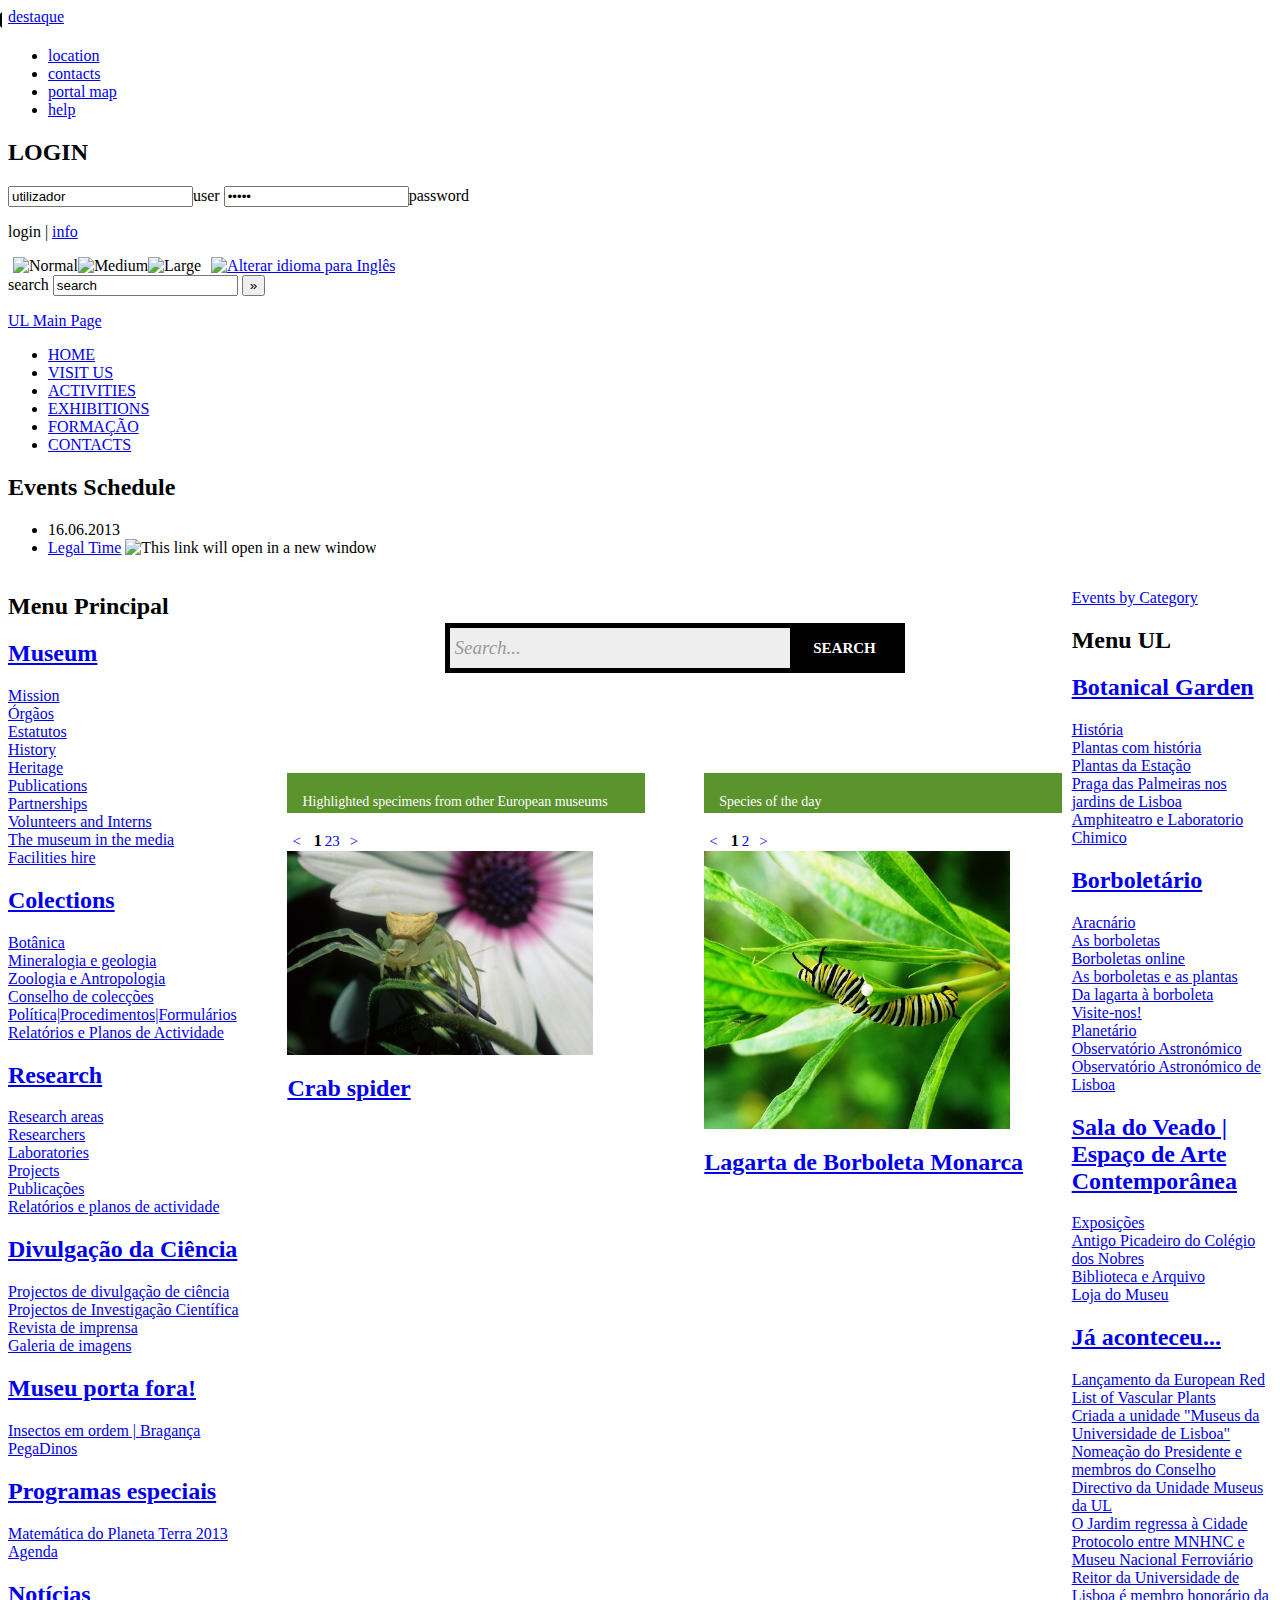
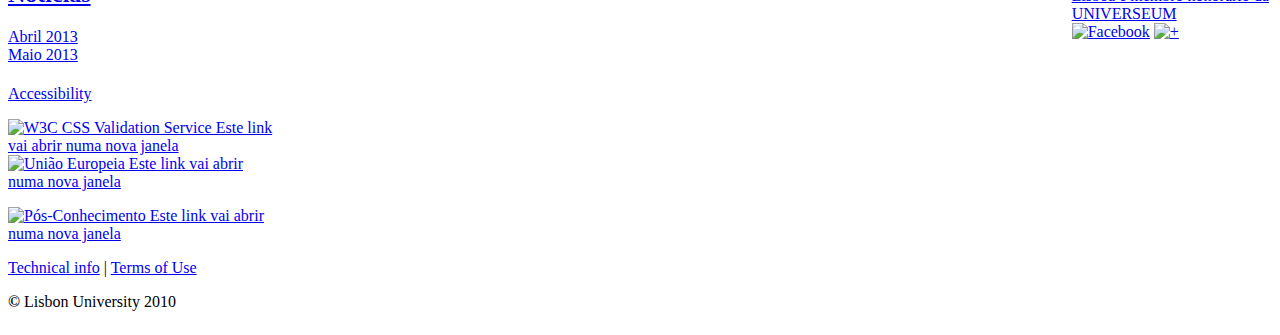
==== cultural/index.html @ 4d647489 "Google analytics + minor changes" ====
<!DOCTYPE html PUBLIC "-//W3C//DTD HTML 4.01 Transitional//EN" "http://www.w3.org/TR/html4/loose.dtd">
<html lang="pt" lang="en">
<head>
<meta http-equiv="Content-Type" content="text/html; charset=utf-8">
<title>MUHNAC</title>
<!--<base href="http://www.mnhnc.ul.pt/pls/portal/">-->

<link rel="contents" href="/pls/portal">

<link rel="stylesheet" type="text/css" media="all" href="http://www.mnhnc.ul.pt/images/netpa/ul/ul_template/museus_template/css/calendar.css">
<link rel="stylesheet" type="text/css" media="all" href="http://www.mnhnc.ul.pt/images/netpa/ul/ul_template/museus_template/css/style.css" title="A">
<link rel="alternate stylesheet" type="text/css" href="http://www.mnhnc.ul.pt/images/netpa/ul/ul_template/museus_template/css/style_medium.css" title="A+">
<link rel="alternate stylesheet" type="text/css" href="http://www.mnhnc.ul.pt/images/netpa/ul/ul_template/museus_template/css/style_large.css" title="A++">

    <!--more css(AK)-->
    <link rel="stylesheet" type="text/css" media="screen" href="style/ak-style.css" />


<script type="text/javascript" src="http://www.mnhnc.ul.pt/images/netpa/ul/campus/js/styleswitcher.js" ></script>  
<script type="text/javascript" src="http://www.mnhnc.ul.pt/images/netpa/ul/campus/js/aqtree3clickable.js"></script>
<script type="text/javascript" src="http://www.mnhnc.ul.pt/images/netpa/ul/campus/js/p7tmscripts.js"></script>
<script type="text/javascript" src="http://www.mnhnc.ul.pt/images/netpa/ul/campus/js/p7tmscriptsright.js"></script>
<script type="text/javascript" src="http://www.mnhnc.ul.pt/images/netpa/ul/campus/js/calendar.js"></script>
<script type="text/javascript" src="http://www.mnhnc.ul.pt/images/netpa/ul/js/calendar-setup.js"></script>
<script type="text/javascript" src="http://www.mnhnc.ul.pt/images/netpa/ul/js/default.js"></script>


<script type="text/javascript" src="http://ajax.googleapis.com/ajax/libs/jquery/1.5/jquery.min.js"></script>
    
    



<script type="text/javascript">
<!--
function MM_openBrWindow(theURL,winName,features) { //v2.0
  window.open(theURL,winName,features);
}
function newImage(arg) {
	if (document.images) {
		rslt = new Image();
		rslt.src = arg;
		return rslt;
	}
}
function changeImages() {
	if (document.images && (preloadFlag == true)) {
		for (var i=0; i<changeImages.arguments.length; i+=2) {
			document[changeImages.arguments[i]].src = changeImages.arguments[i+1];
		}
	}
}
var preloadFlag = false;
function preloadImages() {
	if (document.images) {
		cidade_universitaria_imagemap_01_cantina_1_over = newImage("/images/netpa/ul/img/cidade_universitaria_02.gif");
		cidade_universitaria_imagemap_01_faculdade_ciencias_over = newImage("/images/netpa/ul/img/cidade_universitaria_03.gif");
		cidade_universitaria_imagemap_01_faculdade_letras_over = newImage("/images/netpa/ul/img/cidade_universitaria_04.gif");
		cidade_universitaria_imagemap_01_reitoria_over = newImage("/images/netpa/ul/img/cidade_universitaria_05.gif");
		cidade_universitaria_imagemap_01_faculdade_psicologia_over = newImage("/images/netpa/ul/img/cidade_universitaria_06.gif");
		cidade_universitaria_imagemap_01_faculdade_direito_over = newImage("/images/netpa/ul/img/cidade_universitaria_07.gif");
		cidade_universitaria_imagemap_01_faculdade_dentaria_over = newImage("/images/netpa/ul/img/cidade_universitaria_08.gif");
		cidade_universitaria_imagemap_01_instituto_ciencias_over = newImage("/images/netpa/ul/img/cidade_universitaria_09.gif");
		cidade_universitaria_imagemap_01_cantina_2_over = newImage("/images/netpa/ul/img/cidade_universitaria_10.gif");
	       cidade_universitaria_imagemap_01_complexo_interdisciplinar_over = newImage("/images/netpa/ul/img/cidade_universitaria_11.gif");
		cidade_universitaria_imagemap_01_faculdade_farmacia_over = newImage("/images/netpa/ul/img/cidade_universitaria_12.gif");
		cidade_universitaria_imagemap_01_faculdade_medicina_over = newImage("/images/netpa/ul/img/cidade_universitaria_13.gif");
		preloadFlag = true;
	}
}
function goBack() { 
	if(history.length > 0){		
		history.back();	
	}
}
function MM_preloadImages() { //v3.0
  var d=document; if(d.images){ if(!d.MM_p) d.MM_p=new Array();
    var i,j=d.MM_p.length,a=MM_preloadImages.arguments; for(i=0; i<a.length; i++)
    if (a[i].indexOf("#")!=0){ d.MM_p[j]=new Image; d.MM_p[j++].src=a[i];}}
}

function MM_findObj(n, d) { //v4.01
  var p,i,x;  if(!d) d=document; if((p=n.indexOf("?"))>0&&parent.frames.length) {
    d=parent.frames[n.substring(p+1)].document; n=n.substring(0,p);}
  if(!(x=d[n])&&d.all) x=d.all[n]; for (i=0;!x&&i<d.forms.length;i++) x=d.forms[i][n];
  for(i=0;!x&&d.layers&&i<d.layers.length;i++) x=MM_findObj(n,d.layers[i].document);
  if(!x && d.getElementById) x=d.getElementById(n); return x;
}

function MM_nbGroup(event, grpName) { //v6.0
  var i,img,nbArr,args=MM_nbGroup.arguments;
  if (event == "init" && args.length > 2) {
    if ((img = MM_findObj(args[2])) != null && !img.MM_init) {
      img.MM_init = true; img.MM_up = args[3]; img.MM_dn = img.src;
      if ((nbArr = document[grpName]) == null) nbArr = document[grpName] = new Array();
      nbArr[nbArr.length] = img;
      for (i=4; i < args.length-1; i+=2) if ((img = MM_findObj(args[i])) != null) {
        if (!img.MM_up) img.MM_up = img.src;
        img.src = img.MM_dn = args[i+1];
        nbArr[nbArr.length] = img;
    } }
  } else if (event == "over") {
    document.MM_nbOver = nbArr = new Array();
    for (i=1; i < args.length-1; i+=3) if ((img = MM_findObj(args[i])) != null) {
      if (!img.MM_up) img.MM_up = img.src;
      img.src = (img.MM_dn && args[i+2]) ? args[i+2] : ((args[i+1])? args[i+1] : img.MM_up);
      nbArr[nbArr.length] = img;
    }
  } else if (event == "out" ) {
    for (i=0; i < document.MM_nbOver.length; i++) {
      img = document.MM_nbOver[i]; img.src = (img.MM_dn) ? img.MM_dn : img.MM_up; }
  } else if (event == "down") {
    nbArr = document[grpName];
    if (nbArr)
      for (i=0; i < nbArr.length; i++) { img=nbArr[i]; img.src = img.MM_up; img.MM_dn = 0; }
    document[grpName] = nbArr = new Array();
    for (i=2; i < args.length-1; i+=2) if ((img = MM_findObj(args[i])) != null) {
      if (!img.MM_up) img.MM_up = img.src;
      img.src = img.MM_dn = (args[i+1])? args[i+1] : img.MM_up;
      nbArr[nbArr.length] = img;
  } }
}

function MM_setTextOfLayer(objName,x,newText) { //v4.01
  if ((obj=MM_findObj(objName))!=null) with (obj)
    if (document.layers) {document.write(unescape(newText)); document.close();}
    else innerHTML = unescape(newText);
}

function MM_swapImgRestore() { //v3.0
  var i,x,a=document.MM_sr; for(i=0;a&&i<a.length&&(x=a[i])&&x.oSrc;i++) x.src=x.oSrc;
}

function MM_swapImage() { //v3.0
  var i,j=0,x,a=MM_swapImage.arguments; document.MM_sr=new Array; for(i=0;i<(a.length-2);i+=3)
   if ((x=MM_findObj(a[i]))!=null){document.MM_sr[j++]=x; if(!x.oSrc) x.oSrc=x.src; x.src=a[i+2];}
}

function goBack() {
  if(history.length > 0){
     history.back();
   }
}

function gotoURL(dest) {
  location.href = dest;
}

function gotoAnchor(anchorName) {
  var old = location.href;
  location.href = location.href+anchorName;
  location.href = old;
}
function jspw3(d,m,f){ //v1.4 
	f=f.split(',');var b=f[15],u=f[17],c=f[0],sl="_v_w_d_";var hr="http://www.mnhnc.ul.pt/images/netpa/ul/jspw3_pop.htm?"+eval('escape(m.replace(/\\//g,sl))');var ret=massage(f[10],f[11],f[12],f[13],f[14],f[1],String(f[2]),b,f[6]);if(ret!=''){hr+=","+ret[0]+","+c+","+escape(f[1])+","+f[2]+","+escape(f[3])+","+escape(f[4])+","+f[6]+","+f[7]+","+f[8]+","+f[9]+","+ret[4]+","+ret[5]+","+f[16]+","+f[19]+","+eval('d.replace(/\\//g,sl)')+","+escape(f[5]);b=(b)?"yes":"no";var features="resizable=yes,scrollbars="+b+",width="+ret[0]+",height="+ret[1]+",top="+ret[2]+",left="+ret[3];if(u&&!c){window.open(hr,gJspw3nm++,features);}else{if(gJspw3Obj && typeof gJspw3Obj=='object' && !gJspw3Obj.closed)gJspw3Obj.close();gJspw3Obj=window.open(hr,gJspw3nm++,features);}}else window.open(m);document.MM_returnValue=(f[18]==3);
}
//-->
</script>
<script type="text/javascript" language="JavaScript" src="http://www.mnhnc.ul.pt/images/netpa/ul/vwd_scripts/jspw3x.js"></script>
</head>
<body onload="preloadImages();MM_preloadImages('img/belas_artes/belas_artes_on.gif','img/escola/escola_on.gif');P7_TMopen()" >

  <a name="topopagina" id="topopagina"></a>
  <div class="invisivel"><a href="#destaque" class="invisivel">destaque</a></div>
  <div id="wrap">
    <div id="content">
      
<SCRIPT TYPE="text/javascript">
<!-- Comment out script for old browsers
function propertysheet(thingid,masterthingid,cornerid,siteid,settingssetid,settingssiteid) { popupWin = window.open("http://www.mnhnc.ul.pt/pls/portal/PORTAL.wwv_thinghtml.showpropertysheet?p_thingid="+thingid+"&p_masterthingid="+masterthingid+"&p_cornerid="+cornerid+"&p_siteid="+siteid+"&p_settingssetid="+settingssetid+"&p_settingssiteid="+settingssiteid,"Property_Sheet","statusbar=Y,resizable,scrollbars,width=450,height=450"); popupWin.focus(); } //-->
</SCRIPT>
<SCRIPT TYPE="text/javascript">
<!-- Comment out script for old browsers
function folderpropertysheet(cornerid,siteid,settingssetid,settingssiteid) { popupWin = window.open("http://www.mnhnc.ul.pt/pls/portal/PORTAL.wwpob_page.propertysheet?p_cornerid="+cornerid+"&p_siteid="+siteid+"&p_settingssetid="+settingssetid+"&p_settingssiteid="+settingssiteid,"Property_Sheet","statusbar=Y,resizable,scrollbars,width=450,height=450"); popupWin.focus(); } //-->
</SCRIPT>
<SCRIPT TYPE="text/javascript">
function show_task_help() {
   newWindow = window.open("http://www.mnhnc.ul.pt/portalHelp/ohw/?locale=en", "Help", "menubar=1,toolbar=1,scrollbars=1,resizable=1,width=700,height=500");
}
</SCRIPT>
<TABLE  BORDER="0" CELLSPACING="0" CELLPADDING="0" WIDTH="100%" background="http://www.mnhnc.ul.pt/images/pobtrans.gif" ><TR ALIGN="LEFT">
<TD vAlign="top" width="100%"><TABLE  BORDER="0" WIDTH="100%" CELLPADDING="0" CELLSPACING="0" class="RegionNoBorder">
<TR>
<TD class="RegionHeaderColor" WIDTH="100%"><TABLE  BORDER="0" CELLSPACING="0" CELLPADDING="0" WIDTH="100%" background="http://www.mnhnc.ul.pt/images/pobtrans.gif" ><TR ALIGN="LEFT">
<TD vAlign="top" width="100%"><noscript>
<p>Esta p&aacute;gina n&atilde;o funciona correctamente com javascript desligado.</p>
</noscript>
<noscript>
<p>Esta p&aacute;gina n&atilde;o funciona correctamente com javascript desligado.</p>
</noscript>
<noscript>
<p>Esta p&aacute;gina n&atilde;o funciona correctamente com javascript desligado.</p>
</noscript>
<div id="header">
  <h1><span><a href="/pls/portal/url/page/portal_univ_lisboa"></a></span></h1>
  <div id="topbar">
    <ul>
      <li><a href="url/page/MUSEUS/menu_superior/Localizacao" tabindex="1" title="location">location</a></li>
      <li><a href="url/page/MUSEUS/menu_superior/contactos" tabindex="2" title="contacts">contacts</a></li>
      <li><a href="url/page/MUSEUS/menu_superior/mapa_site" tabindex="3" title="portal map">portal map</a></li>
      <li><a href="url/page/MUSEUS/menu_superior/ajuda" tabindex="4" title="help">help</a></li>
    </ul>
  </div>
  <div id="login">
    <h2>LOGIN</h2>
<script type="text/javascript">
    function chkKey(event){
      switch(event.keyCode){
        case 13:document.formLogin.submit();
        break;
      }
    }
</script>
<noscript>
<p>Sem Javascript n&atilde;o &eacute; possivel efectuar submits por teclado.</p>
</noscript>
    <form id="form2" name="formLogin" method="post" action="http://oraportal01.ul.pt:7777/sso/auth" autocomplete="off">
      <input type="hidden" name="v" value="v1.4"/>
      <input type="hidden" name="site2pstoretoken" value="v1.2~CB60C36E~[base64]"/>
      <label for="ssousername"><input name="ssousername" type="text" id="ssousername" value="utilizador" class="text" accesskey="a" onkeydown="javascript:chkKey(event);" onFocus="userEffect(this);" onBlur="userEffect(this, 0);" />user</label>
      <label for="password"><input name="password" type="password" id="password" value="senha" class="text" onkeydown="javascript:chkKey(event);"  onFocus="passwordEffect(this);" onBlur="passwordEffect(this, 0);" />password</label>
    </form>
    <p><span onclick="javascript:document.formLogin.submit();">login</span> | <a href="url/page/portal_univ_lisboa/info" title="info">info</a></p>
  </div>
  <div id="acessibilidade">
    <table border="0" cellspacing="0" cellpadding="0">
      <tr>
        <td valign="top"><img src="http://www.mnhnc.ul.pt/images/netpa/ul/img/spacer.gif" alt="" title="" width="5" height="10" /></td>
        <td><img src="http://www.mnhnc.ul.pt/images/netpa/ul/img/font_normal_f2.gif" alt="Normal" title="Normal" name="normal" width="17" height="20" id="normal" onclick="MM_nbGroup('down','group1','normal','/images/netpa/ul/img/font_normal_f2.gif',1);javascript:fontsizesmall();" onfocus="MM_nbGroup('over','normal','/images/netpa/ul/img/font_normal_f2.gif','',1)" onblur="MM_nbGroup('out')" onload="MM_nbGroup('init','group1','normal','/images/netpa/ul/img/font_normal.gif',1)" /></td>
        <td><img src="http://www.mnhnc.ul.pt/images/netpa/ul/img/font_medium.gif" alt="Medium" title="Medium" name="medio" width="19" height="20" id="medio" onclick="MM_nbGroup('down','group1','medio','/images/netpa/ul/img/font_medium_f2.gif',1);javascript:fontsizemedium();" onfocus="MM_nbGroup('over','medio','/images/netpa/ul/img/font_medium_f2.gif','',1)" onblur="MM_nbGroup('out')" onload="" /></td>
        <td><img src="http://www.mnhnc.ul.pt/images/netpa/ul/img/font_large.gif" alt="Large" title="Large" name="grande" width="17" height="20" id="grande" onclick="MM_nbGroup('down','group1','grande','/images/netpa/ul/img/font_large_f2.gif',1);javascript:fontsizelarge();" onfocus="MM_nbGroup('over','grande','/images/netpa/ul/img/font_large_f2.gif','',1)" onblur="MM_nbGroup('out')" onload="" /></td>
        <td valign="top"><img src="http://www.mnhnc.ul.pt/images/netpa/ul/img/spacer.gif" alt="" title="" width="10" height="10" /></td>
        <td valign="top">
         <a href="http://oraportal01.ul.pt:7777/pls/orasso/orasso.wwctx_app_language.set_language?p_http_language=pt-pt&p_nls_language=pt&p_nls_territory=PORTUGAL&p_requested_url=http%3A%2F%2Fwww.mnhnc.ul.pt%2Fpls%2Fportal%2FPORTAL.wwctx_app_language.set_language%3Fp_http_language%3Dpt-pt%26p_nls_language%3Dpt%26p_nls_territory%3DPORTUGAL%26p_requested_url%3Dhttp%253A%252F%252Fwww.mnhnc.ul.pt%252Fportal%252Fpage%253F_pageid%253D418%252C1%2526_dad%253Dportal%2526_schema%253DPORTAL" onblur="MM_swapImgRestore()" onfocus="MM_swapImage('lingua','','/images/netpa/ul/img/portugues_f2.gif',1)" title="Alterar idioma para Inglês" tabindex="9"><img src="http://www.mnhnc.ul.pt/images/netpa/ul/img/portugues.gif" alt="Alterar idioma para Inglês" title="Alterar idioma para Inglês" name="lingua" width="69" height="20" border="0" id="lingua"/></a>
</td>
        <td valign="top"><img src="http://www.mnhnc.ul.pt/images/netpa/ul/img/spacer.gif" alt="" title="" width="10" height="10" /></td>
      </tr>
    </table>
  </div>
</div>
<div id="rows">
  <div id="pesquisa">
<script type="text/javascript">
             function fetch() {
                var purl;
                purl = location.href;
                document.mysearchform.ll.value = purl;
                document.mysearchform.submit();
            }
</script>
<noscript>
<p>Sem Javascript n&atilde;o &eacute; possivel efectuar pesquisas correctamente.</p>
</noscript>
    <form id="form1" name="mysearchform" method="post" action="/portal/page?_pageid=418,1464885&_dad=portal&_schema=PORTAL" onSubmit="fetch();">
      <label for="search">search
        <input type="text" name="ms" id="search" value="search"  onFocus="pesquisaEffect(this);" onBlur="pesquisaEffect(this, 0);"
               class="inputbox" accesskey="p" maxlength="30"/>
      </label>
      <input type="hidden" name="pg" value=""/>
      <input type="hidden" name="search_type" value="Simple"/>
      <input type="hidden" name="ll" value=""/>
      <input type="hidden" name="p_action" value="SUBMIT"/>
      <input type="hidden" name="_dad" value="portal"/>
      <input type="hidden" name="_schema" value="PORTAL"/>
      <input name="teste" type="submit" onclick="javascript:fetch();" alt="Initiate Search" title="Initiate Search" border="0" style="color:black; a:hover:white; text-decoration: none;" value="»"/>
    </form>
    <div id="voltarhomepage">
           <p> <a href="url/page/PORTAL_UNIV_LISBOA" tabindex="12" title="UL Main Page">  UL Main Page</a></p>
       </div>
  </div>
 <div id="middlebar">
    <ul>
      <li id="inicio"><a href="/pls/portal/url/page/MUSEUS" tabindex="12" title="Home">HOME</a></li>
      <li id="universidade"><a href="url/page/MUSEUS/Menu_Central/faculdade" tabindex="13" title="Visit us">VISIT US</a></li>
      <li id="estudantes"><a href="url/page/MUSEUS/Menu_Central/estudantes" tabindex="14" title="Activities">ACTIVITIES</a></li>
      <li id="cursos"><a href="url/page/MUSEUS/Menu_Central/cursos" tabindex="15" title="Exhibitions">EXHIBITIONS</a></li>
      <li id="secvirtual"><a href="url/page/MUSEUS/Menu_Central/investigacao" tabindex="16" title="Formação">FORMAÇÃO</a></li>
      <li id="intranet"><a href="url/page/MUSEUS/Menu_Central/intranet" tabindex="17" title="Contacts">CONTACTS</a></li>
    </ul>
  </div>
  <div id="calendar">
    <h2>Events Schedule</h2>
    <ul>
      <li class="data">16.06.2013</li>
      <li><a class="hora" target="blank" href="http://www.oal.ul.pt/hora.php" tabindex="17">Legal Time</a> <img src="http://www.mnhnc.ul.pt/images/netpa/ul/img/linkexterno.gif" title="This link will open in a new window" class="borderzero"/></li>
    </ul>
  </div>
</div>
</TD></TR>
</TABLE></TD></TR>
</TABLE>
</TD></TR>
</TABLE><TABLE  BORDER="0" CELLSPACING="0" CELLPADDING="0" WIDTH="100%" >
<TR>
<TD VALIGN="top"  width="180">
<TABLE  BORDER="0" CELLSPACING="0" CELLPADDING="0" WIDTH="100%" background="http://www.mnhnc.ul.pt/images/pobtrans.gif"  HEIGHT="5"><TR ALIGN="LEFT">
<TD vAlign="top" width="100%"><TABLE  BORDER="0" WIDTH="100%" CELLPADDING="0" CELLSPACING="0" class="RegionNoBorder">
<TR>
<TD class="RegionHeaderColor" WIDTH="100%"><TABLE  BORDER="0" CELLSPACING="0" CELLPADDING="0" WIDTH="100%" background="http://www.mnhnc.ul.pt/images/pobtrans.gif" ><TR ALIGN="LEFT">
<TD vAlign="top" width="100%"><div id="left">
  <h2 class="hide">Menu Principal</h2>
  <div id="p7TMnav">
<div><!--div class="ord"--><a href="url/page/MUSEUS/MENU_ESQUERDO/MNHN" tabindex="18" id="MENU_1391269"><h2 class="menuheader">Museum</h2></a><!--/div-->
<div><!--div class="ord"--><a href="url/page/MUSEUS/MENU_ESQUERDO/MNHN/AA_MISSAO" tabindex="19">Mission</a><!--/div--></div>
<div><!--div class="ord"--><a href="url/page/MUSEUS/MENU_ESQUERDO/MNHN/ORGAOS" tabindex="20">Órgãos</a><!--/div--></div>
<div><!--div class="ord"--><a href="url/page/MUSEUS/MENU_ESQUERDO/MNHN/ESTATUTOS" tabindex="21">Estatutos</a><!--/div--></div>
<div><!--div class="ord"--><a href="url/page/MUSEUS/MENU_ESQUERDO/MNHN/HISTORIA" tabindex="22">History</a><!--/div--></div>
<div><!--div class="ord"--><a href="url/page/MUSEUS/MENU_ESQUERDO/MNHN/PATRIMONIO" tabindex="23">Heritage</a><!--/div--></div>
<div><!--div class="ord"--><a href="url/page/MUSEUS/MENU_ESQUERDO/MNHN/PUBLICACOES" tabindex="24">Publications</a><!--/div--></div>
<div><!--div class="ord"--><a href="url/page/MUSEUS/MENU_ESQUERDO/MNHN/PARCERIAS" tabindex="25">Partnerships</a><!--/div--></div>
<div><!--div class="ord"--><a href="url/page/MUSEUS/MENU_ESQUERDO/MNHN/VOLUNTÁRIOS E ESTAGIÁRIOS" tabindex="26">Volunteers and Interns</a><!--/div--></div>
<div><!--div class="ord"--><a href="url/page/MUSEUS/MENU_ESQUERDO/MNHN/MUSEU_MEDIA" tabindex="27">The museum in the media</a><!--/div--></div>
<div><!--div class="ord"--><a href="url/page/MUSEUS/MENU_ESQUERDO/MNHN/CEDÊNCIA DE ESPAÇOS" tabindex="28">Facilities hire</a><!--/div--></div>
</div>
<div><!--div class="ord"--><a href="url/page/MUSEUS/MENU_ESQUERDO/B_TESTE1" tabindex="29" id="MENU_1391272"><h2 class="menuheader">Colections</h2></a><!--/div-->
<div><!--div class="ord"--><a href="url/page/MUSEUS/MENU_ESQUERDO/B_TESTE1/COL_BOTANICA" tabindex="30">Botânica</a><!--/div--></div>
<div><!--div class="ord"--><a href="url/page/MUSEUS/MENU_ESQUERDO/B_TESTE1/COL_GEOLOGIA" tabindex="31">Mineralogia e geologia</a><!--/div--></div>
<div><!--div class="ord"--><a href="url/page/MUSEUS/MENU_ESQUERDO/B_TESTE1/COL_ZOOLOGIA" tabindex="32">Zoologia e Antropologia</a><!--/div--></div>
<div><!--div class="ord"--><a href="url/page/MUSEUS/MENU_ESQUERDO/B_TESTE1/C_COL" tabindex="33">Conselho de colecções</a><!--/div--></div>
<div><!--div class="ord"--><a href="url/page/MUSEUS/MENU_ESQUERDO/B_TESTE1/POLITICA" tabindex="34">Política|Procedimentos|Formulários</a><!--/div--></div>
<div><!--div class="ord"--><a href="url/page/MUSEUS/MENU_ESQUERDO/B_TESTE1/RELATORIOS_COL" tabindex="35">Relatórios e Planos de Actividade</a><!--/div--></div>
</div>
<div><!--div class="ord"--><a href="url/page/MUSEUS/MENU_ESQUERDO/C_INVESTIGACAO" tabindex="36" id="MENU_1391629"><h2 class="menuheader">Research</h2></a><!--/div-->
<div><!--div class="ord"--><a href="url/page/MUSEUS/MENU_ESQUERDO/C_INVESTIGACAO/AREAS_DE_INVESTIAGACAO" tabindex="37">Research areas</a><!--/div--></div>
<div><!--div class="ord"--><a href="url/page/MUSEUS/MENU_ESQUERDO/C_INVESTIGACAO/INVETIGADORES" tabindex="38">Researchers</a><!--/div--></div>
<div><!--div class="ord"--><a href="url/page/MUSEUS/MENU_ESQUERDO/C_INVESTIGACAO/LABORATORIOS" tabindex="39">Laboratories</a><!--/div--></div>
<div><!--div class="ord"--><a href="url/page/MUSEUS/MENU_ESQUERDO/C_INVESTIGACAO/PROJECTOS" tabindex="40">Projects</a><!--/div--></div>
<div><!--div class="ord"--><a href="url/page/MUSEUS/MENU_ESQUERDO/C_INVESTIGACAO/PUBLICACOES" tabindex="41">Publicações</a><!--/div--></div>
<div><!--div class="ord"--><a href="url/page/MUSEUS/MENU_ESQUERDO/C_INVESTIGACAO/RELATORIOS" tabindex="42">Relatórios e planos de actividade</a><!--/div--></div>
</div>
<div><!--div class="ord"--><a href="url/page/MUSEUS/MENU_ESQUERDO/PROMOCAO" tabindex="43" id="MENU_1391929"><h2 class="menuheader">Divulgação da Ciência</h2></a><!--/div-->
<div><!--div class="ord"--><a href="url/page/MUSEUS/MENU_ESQUERDO/PROMOCAO/PROJECTOSDEDIVULGACAO" tabindex="44">Projectos de divulgação de ciência</a><!--/div--></div>
<div><!--div class="ord"--><a href="url/page/MUSEUS/MENU_ESQUERDO/PROMOCAO/PROJECTOSDEINVESTIGACAO" tabindex="45">Projectos de Investigação Científica</a><!--/div--></div>
</div>
<div><!--div class="ord"--><a href="url/page/MUSEUS/MENU_ESQUERDO/REVISTA DE IMPRENSA" tabindex="46"<h2 class="menuheader">Revista de imprensa</h2></a><!--/div-->
</div>
<div><!--div class="ord"--><a href="url/page/MUSEUS/MENU_ESQUERDO/GALERIA DE IMAGENS" tabindex="47"<h2 class="menuheader">Galeria de imagens</h2></a><!--/div-->
</div>
<div><!--div class="ord"--><a href="url/page/MUSEUS/MENU_ESQUERDO/MUSEU PORTA FORA!" tabindex="48" id="MENU_1718318"><h2 class="menuheader">Museu porta fora!</h2></a><!--/div-->
<div><!--div class="ord"--><a href="url/page/MUSEUS/MENU_ESQUERDO/MUSEU PORTA FORA!/INSECTOS EM ORDEM" tabindex="49">Insectos em ordem | Bragança</a><!--/div--></div>
<div><!--div class="ord"--><a href="url/page/MUSEUS/MENU_ESQUERDO/MUSEU PORTA FORA!/PEGADINOS" tabindex="50">PegaDinos</a><!--/div--></div>
</div>
<div><!--div class="ord"--><a href="url/page/MUSEUS/MENU_ESQUERDO/PROGRAMAS ESPECIAIS" tabindex="51" id="MENU_1744912"><h2 class="menuheader">Programas especiais</h2></a><!--/div-->
<div><!--div class="ord"--><a href="url/page/MUSEUS/MENU_ESQUERDO/PROGRAMAS ESPECIAIS/MATEMÁTICA 2013" tabindex="52">Matemática do Planeta Terra 2013</a><!--/div--></div>
</div>
<div><!--div class="ord"--><a href="url/page/MUSEUS/MENU_ESQUERDO/AGENDA" tabindex="53"<h2 class="menuheader">Agenda</h2></a><!--/div-->
</div>
<div><!--div class="ord"--><a href="url/page/MUSEUS/MENU_ESQUERDO/NOTÍCIAS" tabindex="54" id="MENU_1744916"><h2 class="menuheader">Notícias</h2></a><!--/div-->
<div><!--div class="ord"--><a href="url/page/MUSEUS/MENU_ESQUERDO/NOTÍCIAS/ABRIL 2013" tabindex="55">Abril 2013</a><!--/div--></div>
<div><!--div class="ord"--><a href="url/page/MUSEUS/MENU_ESQUERDO/NOTÍCIAS/MAIO 2013" tabindex="56">Maio 2013</a><!--/div--></div>
</div>
<span style="background-color:#FFFFFF;display: block; line-height: 5px;">&nbsp;</span>
  </div>
  <div id="box">
    <p id="linkacessibilidade"> <a href="url/page/MUSEUS/acessibilidade" tabindex="75" title="Accessability web access symbol">Accessibility</a></p>
    <p id="linksimbolos1">
         <a href="url/page/portal_univ_lisboa/W3C_CSS" tabindex="78">
            <img style="border: none;" id="img_w3c" src="http://www.mnhnc.ul.pt/images/netpa/ul/img/w3ccss.gif"   title="W3C CSS Validation Service Este link vai abrir numa nova janela"/></a>
        <a href="url/page/portal_univ_lisboa/UNIAO_EUROPEIA">
        	<img style="border: none;" id="img_eu" src="http://www.mnhnc.ul.pt/images/netpa/ul/img/uniao_europeia.gif"   title="União Europeia Este link vai abrir numa nova janela"/></a> 
        </p>
<p id="linksimbolos2"><a href="url/page/portal_univ_lisboa/POS_CONHECIMENTO">
       
        	<img style="border: none;" src="http://www.mnhnc.ul.pt/images/netpa/ul/img/pos_conhecimento.gif"   title="Pós-Conhecimento Este link vai abrir numa nova janela"/></a>  
        </p>
    <p id="areatecnica"><a href="url/page/MUSEUS/ficha_tecnica" tabindex="79" title="Technical info">Technical info</a> | <a href="url/page/MUSEUS/termos_uso" tabindex="79" title="Terms of Use">Terms of Use</a></p>
    <p id="areacopyright"><strong>©</strong> Lisbon University 2010</p>
  </div>
</div>
</TD></TR>
</TABLE></TD></TR>
</TABLE>
</TD></TR>
</TABLE></TD>
    
    
    
<TD VALIGN="top"  width="674">
    
    <!--AK_CONTENT-->
    <!-------------------------------------------------------- start search-->
    <section id="search">
        <div >
            <div>
                <form class="form-wrapper cf" action="listing.html" method="get">
                    <div>
                        <input type="text" name="query" id="query" class="withplaceholder" placeholder="Search..." required>
                            <button type="submit">Search</button>
                            </div>
                    <!--<input type="submit" value="submit" />-->
                </form>
                
            </div>
        </div>
    </section>
    <!-------------------------------------------------------- end start search-->
    
    <!--left_sliders-->
    <div class="highlighted_paths ">
        <h3>Highlighted specimens from other European museums</h3>
        <div class="is_slider">
            
            <!-- page 1 -->
            <div class="slider_page">
                <a  href="http://nhmc.collections.natural-europe.eu/content/b85b71f4-8550-44cf-9c8c-051f8fc6b0f6" target="_blank">
                    <img src="images/crab_spider.jpeg" alt="thumb" width="90%"/>
                </a>
                <h2>
                    <a href="http://nhmc.collections.natural-europe.eu/content/b85b71f4-8550-44cf-9c8c-051f8fc6b0f6" target="_blank" >Crab spider</a>
                </h2>
                <p>source: Museum of Crete</p>
            </div>
            <!-- page 2 -->
            <div class="slider_page">
                <a href="http://tnhm.collections.natural-europe.eu/content/4354a070-d4b4-4b73-af4a-20831df5c5dd" target="_blank">
                    <img src="images/crucian_carp.jpeg" alt="thumb" width="90%"  />
                </a>
                <h2>
                    <a href="http://tnhm.collections.natural-europe.eu/content/4354a070-d4b4-4b73-af4a-20831df5c5dd" target="_blank">Crucian Carp</a>
                </h2>
                <p>source: Estonian Museum</p>
            </div>
            
            <!--page 3-->
            <div class="slider_page">
                <a href="http://jme.collections.natural-europe.eu/content/297df056-0b43-414f-a604-4a166fc3b51b" target="_blank">
                    <img src="images/Archaeopteryx.jpeg" alt="thumb" width="90%"  />
                </a>
                <h2>
                    <a href="http://jme.collections.natural-europe.eu/content/297df056-0b43-414f-a604-4a166fc3b51b" target="_blank">Urvogel Archaeopteryx lithographica</a>
                </h2>
                <p></p>
            </div>
        </div>
    </div>
    
    <!--right_sliders-->
    <div class="teacher_paths">
        <h3>Species of the day</h3>
        <div class=" is_slider">
            
            <!-- page 1 -->
            <div class="slider_page">
                <a class="hasshadow" href="http://www.arca.museus.ul.pt/ArcaSite/obj/borb/MNHNL-0001173-MB-IMG-web.JPG" target="_blank">
                    <img src="images/lagarta.JPG" alt="thumb" width="90%"/>
                </a>
                <h2>
                    <a href="http://www.arca.museus.ul.pt/ArcaSite/obj/borb/MNHNL-0001173-MB-IMG-web.JPG">Lagarta de Borboleta Monarca </a>
                </h2>
                <p>Monarch butterflies have four or five generations and the last one is migratory. This generation is unable to survive the harsh winters of North America. Each autumn after stored the energy reserves required, begins a long journey of over 4000km, from Canada to the mountain ranges of Mexico. When spring arrives, the Monarchs head north and mate.  </p>
            </div>
            <!-- page 2 -->
            <div class="slider_page">
                <a class="hasshadow" href="www.arca.museus.ul.pt/ArcaSite/obj/jb/MNHNL-0000038-JB-IMG-web.JPG" target="_blank">
                    <img src="images/Cedrus.JPG" alt="thumb" width="90%"/>
                </a>
                <h2>
                    <a href="www.arca.museus.ul.pt/ArcaSite/obj/jb/MNHNL-0000038-JB-IMG-web.JPG">Cedrus deodara (Roxb. ex D. Don) G. Don from the Botanic Garden of the National Natural History, Lisbon – Portugal</a>
                </h2>
                <p>Himalayan cedar is a conifer native to the western Himalayas. These trees are resistant to temperature changes and their trunks can reach 3m in diameter.
                </p>
            </div>
            
        </div>
    </div>


    
    
    <!--End AK_CONTENT-->
    
</TD>
    
    
    
    
<TD VALIGN="top"  width="170">
<TABLE  BORDER="0" CELLSPACING="0" CELLPADDING="0" WIDTH="100%" background="http://www.mnhnc.ul.pt/images/pobtrans.gif" ><TR ALIGN="LEFT">
<TD vAlign="top" width="100%"><TABLE  BORDER="0" WIDTH="100%" CELLPADDING="0" CELLSPACING="0" class="RegionNoBorder">
<TR>
<TD class="RegionHeaderColor" WIDTH="100%"><TABLE  BORDER="0" CELLSPACING="0" CELLPADDING="0" WIDTH="100%" background="http://www.mnhnc.ul.pt/images/pobtrans.gif" ><TR ALIGN="LEFT">
<TD vAlign="top" width="100%"><script type="text/javascript" src="http://www.mnhnc.ul.pt/images/netpa/ul/js/calendar-en.js"></script>
<noscript>
<p>Sem Javascript n&atilde;o &eacute; possivel visualizar o calend&aacute;rio de eventos.</p>
</noscript>
<div id="right">
  <div id="calendar-container">
    <script type="text/javascript">
      function dateChanged(calendar) {
        // Beware that this function is called even if the end-user only
        // changed the month/year.  In order to determine if a date was
        // clicked you can use the dateClicked property of the calendar:
        if (calendar.dateClicked) {
          // OK, a date was clicked, redirect to /yyyy/mm/dd/index.php
          var y = calendar.date.getFullYear();
          var m = calendar.date.getMonth()+1;   // integer, 0..11
          var d = calendar.date.getDate();      // integer, 1..31
          // redirect...
          window.location = "/pls/portal/url/page/MUSEUS/eventos/eventos_dia?dia=" + y + "-" + m + "-" + d;
        }
      };
      Calendar.setup(
      {
        flat         : "calendar-container", // ID of the parent element
        flatCallback : dateChanged           // our callback function
      }
      );
    </script>
<noscript>
<p>Sem Javascript n&atilde;o &eacute; possivel visualizar o calend&aacute;rio de eventos.</p>
</noscript>
    <p id="url_categoria"><a href="url/page/MUSEUS/eventos/eventos_categoria">Events by Category</a></p>
  </div>
  <h2 class="hide">Menu UL</h2>
  <div id="p7TMnavright">
<div><!--div class="ord"--><a href="url/page/MUSEUS/MENU_DIREITO/JARDIMBOTANICO" tabindex="80" id="MENU_1391161"><h2 class="menuheaderight">Botanical Garden</h2></a><!--/div-->
<div><!--div class="ord"--><a href="url/page/MUSEUS/MENU_DIREITO/JARDIMBOTANICO/HISTORIA_JB" tabindex="81">História</a><!--/div--></div>
<div><!--div class="ord"--><a href="url/page/MUSEUS/MENU_DIREITO/JARDIMBOTANICO/PLANTAS" tabindex="82">Plantas com história</a><!--/div--></div>
<div><!--div class="ord"--><a href="url/page/MUSEUS/MENU_DIREITO/JARDIMBOTANICO/PLANTAS DA ESTAÇÃO" tabindex="83">Plantas da Estação</a><!--/div--></div>
<div><!--div class="ord"--><a href="url/page/MUSEUS/MENU_DIREITO/JARDIMBOTANICO/PRAGA_PALMEIRAS" tabindex="84">Praga das Palmeiras nos jardins de Lisboa</a><!--/div--></div>
</div>
<div><!--div class="ord"--><a href="url/page/MUSEUS/MENU_DIREITO/LABORATORIO_CHIMICO" tabindex="85"<h2 class="menuheaderight">Amphiteatro e Laboratorio Chimico</h2></a><!--/div-->
</div>
<div><!--div class="ord"--><a href="url/page/MUSEUS/MENU_DIREITO/BORBOLETARIO" tabindex="86" id="MENU_1391103"><h2 class="menuheaderight">Borboletário</h2></a><!--/div-->
<div><!--div class="ord"--><a href="url/page/MUSEUS/MENU_DIREITO/BORBOLETARIO/ARACNARIO" tabindex="87">Aracnário</a><!--/div--></div>
<div><!--div class="ord"--><a href="url/page/MUSEUS/MENU_DIREITO/BORBOLETARIO/BORBOLETAS" tabindex="88">As borboletas</a><!--/div--></div>
<div><!--div class="ord"--><a href="url/page/MUSEUS/MENU_DIREITO/BORBOLETARIO/BORBOLETAS_ONLINE" tabindex="89">Borboletas online</a><!--/div--></div>
<div><!--div class="ord"--><a href="url/page/MUSEUS/MENU_DIREITO/BORBOLETARIO/BORBOLETAS_PLANTAS" tabindex="90">As borboletas e as plantas</a><!--/div--></div>
<div><!--div class="ord"--><a href="url/page/MUSEUS/MENU_DIREITO/BORBOLETARIO/DA_LAGARTA_BORBOLETA" tabindex="91">Da lagarta à borboleta</a><!--/div--></div>
<div><!--div class="ord"--><a href="url/page/MUSEUS/MENU_DIREITO/BORBOLETARIO/VISITAS_BORBOLETAS" tabindex="92">Visite-nos!</a><!--/div--></div>
</div>
<div><!--div class="ord"--><a href="url/page/MUSEUS/MENU_DIREITO/PLANETARIO" tabindex="93"<h2 class="menuheaderight">Planetário</h2></a><!--/div-->
</div>
<div><!--div class="ord"--><a href="url/page/MUSEUS/MENU_DIREITO/OBSERVATORIO" tabindex="94"<h2 class="menuheaderight">Observatório Astronómico</h2></a><!--/div-->
</div>
<div><!--div class="ord"--><a href="url/page/MUSEUS/MENU_DIREITO/OAL" tabindex="95"<h2 class="menuheaderight">Observatório Astronómico de Lisboa</h2></a><!--/div-->
</div>
<div><!--div class="ord"--><a href="url/page/MUSEUS/MENU_DIREITO/SALA_DO_VEADO" tabindex="96" id="MENU_1391260"><h2 class="menuheaderight">Sala do Veado | Espaço de Arte Contemporânea</h2></a><!--/div-->
<div><!--div class="ord"--><a href="url/page/MUSEUS/MENU_DIREITO/SALA_DO_VEADO/EXPOSICOES" tabindex="97">Exposições</a><!--/div--></div>
</div>
<div><!--div class="ord"--><a href="url/page/MUSEUS/MENU_DIREITO/PICADEIRO" tabindex="98"<h2 class="menuheaderight">Antigo Picadeiro do Colégio dos Nobres</h2></a><!--/div-->
</div>
<div><!--div class="ord"--><a href="url/page/MUSEUS/MENU_DIREITO/BIBLIOTECAARQUIVO" tabindex="99"<h2 class="menuheaderight">Biblioteca e Arquivo</h2></a><!--/div-->
</div>
<div><!--div class="ord"--><a href="url/page/MUSEUS/MENU_DIREITO/LOJA_MUSEU" tabindex="100"<h2 class="menuheaderight">Loja do Museu</h2></a><!--/div-->
</div>
<div><!--div class="ord"--><a href="url/page/MUSEUS/MENU_DIREITO/JAACONTECEU" tabindex="101" id="MENU_1486128"><h2 class="menuheaderight">Já aconteceu...</h2></a><!--/div-->
<div><!--div class="ord"--><a href="url/page/MUSEUS/MENU_DIREITO/JAACONTECEU/LANÇAMENTO RED LIST" tabindex="102">Lançamento da European Red List of Vascular Plants</a><!--/div--></div>
<div><!--div class="ord"--><a href="url/page/MUSEUS/MENU_DIREITO/JAACONTECEU/ESTATUTOS" tabindex="103">Criada a unidade "Museus da Universidade de Lisboa"</a><!--/div--></div>
<div><!--div class="ord"--><a href="url/page/MUSEUS/MENU_DIREITO/JAACONTECEU/NOMEACAO" tabindex="104">Nomeação do Presidente e membros do Conselho Directivo da Unidade Museus da UL</a><!--/div--></div>
<div><!--div class="ord"--><a href="url/page/MUSEUS/MENU_DIREITO/JAACONTECEU/O JARDIM REGRESSA À CIDADE" tabindex="105">O Jardim regressa à Cidade</a><!--/div--></div>
<div><!--div class="ord"--><a href="url/page/MUSEUS/MENU_DIREITO/JAACONTECEU/PROTOCOLO" tabindex="106">Protocolo entre MNHNC e Museu Nacional Ferroviário</a><!--/div--></div>
<div><!--div class="ord"--><a href="url/page/MUSEUS/MENU_DIREITO/JAACONTECEU/UNIVERSEUM" tabindex="107">Reitor da Universidade de Lisboa é membro honorário da UNIVERSEUM</a><!--/div--></div>
</div>
  </div>
</TD></TR>
</TABLE><TABLE  BORDER="0" CELLSPACING="0" CELLPADDING="0" WIDTH="100%" background="http://www.mnhnc.ul.pt/images/pobtrans.gif" ><TR ALIGN="LEFT">
<TD vAlign="top" width="100%"><font class="inplacedisplayid2siteid0">
<div id="redes_sociais">

<a href="http://www.facebook.com/pages/Museu-Nacional-de-Hist%C3%B3ria-Natural-e-da-Ci%C3%AAncia/142173402547084?sk=wall&filter=12" target="_blank" title="MNHN is on Facebook"><img src="http://www.mnhnc.ul.pt/images/netpa/ul/ul_template/redes_sociais/facebook.jpg" alt="Facebook"></a>

 
<a href="http://www.addthis.com/bookmark.php?v=250" class="addthis_button_compact"><img border="0" src="http://www.mnhnc.ul.pt/images/netpa/ul/ul_template/redes_sociais/add_more.gif" alt="+"></a>
					
					<script type="text/javascript" src="http://s7.addthis.com/js/250/addthis_widget.js?pub="></script></div></font>
</TD></TR>
</TABLE><TABLE  BORDER="0" CELLSPACING="0" CELLPADDING="0" WIDTH="100%" background="http://www.mnhnc.ul.pt/images/pobtrans.gif" ></TABLE></TD></TR>
</TABLE>
</TD></TR>
</TABLE></TD>
</TR>
</TABLE>
<!----- show footer template = 2923453359 ----->

    </div>
  </div>


    <script type="text/javascript">
        
        var _gaq = _gaq || [];
        _gaq.push(['_setAccount', 'UA-42040521-10']);
        _gaq.push(['_trackPageview']);
        
        (function() {
         var ga = document.createElement('script'); ga.type = 'text/javascript'; ga.async = true;
         ga.src = ('https:' == document.location.protocol ? 'https://ssl' : 'http://www') + '.google-analytics.com/ga.js';
         var s = document.getElementsByTagName('script')[0]; s.parentNode.insertBefore(ga, s);
         })();
        
        </script>

    <script src="js/jquery.js"></script>
    
    
    <!-- include Cycle plugin -->
    <script src="js/jquery.cycle.all.js" type="text/javascript"></script>
    
    <!--AK_sliders-->
    <script type="text/javascript">
        $(document).ready(function () {
                          $('.is_slider').each(function() {
                                               var $navWrap = $('<div class="slider-navigation clearfix"></div>');
                                               var $navPrev = $('<a href="#" class="slider-prev">&lt</a>');
                                               $navWrap.append($navPrev);
                                               var $navPager = $('<div class="pager"></div>');
                                               $navWrap.append($navPager);
                                               var $navNext = $('<a href="#" class="slider-next">&gt</a>');
                                               $navWrap.append($navNext);
                                               $navWrap.insertBefore(this);
                                               $(this).cycle({
                                                             fx:'scrollLeft',
                                                             timeout:0,
                                                             prev:$navPrev,
                                                             next:$navNext,
                                                             pager:$navPager
                                                             });
                                               
                                               });
                          });
		</script>

    
</body>
</html>
<!-- Page Metadata Generated On: 16-JUN-2013:12:41:12  Invalidated On:   Invalidated By User:   Time Taken: 50 msecs -->
---- cultural/style/ak-style.css ----
/**
 Green: #5a933f
 */
/**
 ===========================================SEARCH BOX ======================================
 */
.cf:before, .cf:after{
    content:"";
    display:table;
}

.cf:after{
    clear:both;
}

.cf{
    zoom:1;
}

.form-wrapper {
    background: none repeat scroll 0 0 black;
    margin: 50px auto 50px;
    padding: 5px;
    width: 450px;
}

.form-wrapper input {
    background: none repeat scroll 0 0 #EEEEEE;
    border: 0 none;
    float: left;
    font: 19px 'lucida sans','trebuchet MS','Tahoma';
    height: 20px;
    padding: 10px 5px;
    width: 330px;
}

.form-wrapper input:focus {
    outline: 0;
    background: #fff;
}

.form-wrapper input::-webkit-input-placeholder {
    color: #999;
    font-weight: normal;
    font-style: italic;
}

.form-wrapper input:-moz-placeholder {
    color: #999;
    font-weight: normal;
    font-style: italic;
}

.form-wrapper input:-ms-input-placeholder {
    color: #999;
    font-weight: normal;
    font-style: italic;
}

.form-wrapper button {
    overflow: visible;
    /*position: relative;*/
    float: right;
    border: 0;
    padding: 0;
    cursor: pointer;
    height: 40px;
    width: 110px;
    font: bold 15px/20px 'lucida sans', 'trebuchet MS', 'Tahoma';
    color: #fff;
    text-transform: uppercase;
    background: black;
}

.form-wrapper button:hover{
    background: #5a933f;
}

.form-wrapper button:active,
.form-wrapper button:focus{
    /*background: #c42f2f;*/
}

.form-wrapper button:before {
    content: '';
    position: absolute;
    border-width: 8px 8px 8px 0;
    border-style: solid solid solid none;
    border-color: transparent black transparent;
    top: 12px;
    left: -6px;
    
}


.form-wrapper button::-moz-focus-inner {
    border: 0;
    padding: 0;
}
/**
 ===========================================CATEGORY LINKS ON LANDING PAGE===========|| to be removed ||===========================
 */


.items div {
    float:left;
    width:915px;
}
.items div a {
	display:inline-block;
	height:17px;
	width:150px;
	padding:124px 0 0 0;
	text-align:center;
	font-size:18px;
	color:black;
	font-weight:lighter;
	text-transform:uppercase;
    text-decoration:none;
	margin:0 37px;
}

.items div a:hover{
    /*font-weight:bold;*/
}

.items div a.inquiry_based { background:url(images/inquiry_based.png) center top no-repeat; }
.items div a.game_based { background:url(images/game_based.png) center top no-repeat; }
.items div a.educational { background:url(images/educational.png) center top no-repeat; }
.items div a.teachers { background:url(images/teachers.png) center top no-repeat; }

.items div a.inquiry_based:hover { background:url(images/inquiry_based_hover.png) center top no-repeat; }
.items div a.game_based:hover { background:url(images/game_based_hover.png) center top no-repeat; }
.items div a.educational:hover { background:url(images/educational_hover.png) center top no-repeat; }
.items div a.teachers:hover { background:url(images/teachers_hover.png) center top no-repeat; }


/**
 ===========================================HIGHLIGHTED & TEACHERS PATHWAYS======================================
 */
.is_slider{
    height:430px;
    width: 100%;
}

.slider_page{
    width:95%;
}

.highlighted_paths{
    color:white;
    width:45%;
    float:left;
    margin:50px 0px 0px 10px;
    background:url(images/index_headers.png) top repeat-x;
    padding:0px;
}

.highlighted_paths h3{
    color:white;
    font-weight:lighter;
    font-size:14px !important;
    color:white;
    line-height:30px;
    font-weight:lighter;
    padding:0px 10px 0px 10px;
    margin-left:5px !important;
    width:100%;

}

.teacher_paths{
    color:white;
    width:45%;
    float:right;
    margin:50px 10px 0px 0px;
    padding:0px;
    background:url(images/index_headers.png) top repeat-x;
}

.teacher_paths h3{
    color:white;
    font-weight:lighter;
    font-size:14px !important;
    color:white;
    line-height:30px;
    font-weight:lighter;
    padding:0px 10px 0px 10px;
    margin-left:5px !important;
    width:100%;

}

.slider-navigation{
    display: block;
    width:100%;
    margin-bottom:30px;
    padding-left:5px;
    text-decoration:none;
    font: 15px/20px 'lucida sans', 'trebuchet MS', 'Tahoma';
    
}
.slider-navigation a{
    text-decoration:none;
}

.slider-prev{
    float:left;
    padding-right:10px;
    text-decoration:none;
}

.slider-next{
    float:left;
    padding-left:10px;
    text-decoration:none;
}

.pager{
    float:left;
}

.activeSlide{
    color:black !important;
    font-size: 16px;
    font-weight: bold;
    margin:0px 3px 0px 3px;
    text-decoration:none;
    
}

/**
 ===========================================LISTING======================================
 */


.listing {
    float: right;
    margin-left: 10px;
    margin-right: 5px;
    margin-top: 15px;
    width: 430px;
}
.odd {
	background:#eeeeee;
}
.item-intro {
	padding:8px 9px;
	font-family: 'lucida sans', 'trebuchet MS', 'Tahoma';
	font-size:12px;
}
.item-intro h2 {
	font-size:18px;
	padding:2px 0 8px 5px;
    /*	background:url(images/item_intro_sprite.png) 0 -95px no-repeat;*/
	line-height:1.2em;
}

.item-intro h2 img{
    height:20px;
}

.item-intro h3 {
	font-size:12px;
	border-bottom:none;
	margin:0;
	padding:0px;
}
.item_intro_desc {
	padding:8px 0;
	line-height:1.3em;
}
.item-intro .line {
    max-width : 650px; /*fix infinite length of keywords line*/
	margin-bottom:7px;
    overflow:hidden; /*### need change because it hides some keywords*/
    
    
}


.item-intro .keywords a::after {
	content:",";
}
.item-intro .keywords a.last::after {
	content:"";
}
.item-intro .select2-container .select2-choice span img {
    float: left;
    padding: 4px 6px 0 0;
}

.item-intro .floatright {
	width:120px;
	margin-right:16px;
}

.item-intro .moreinfo {
	height:15px;
	line-height:15px;
	padding-right:20px;
	background:url(images/item_intro_sprite.png) 64px -63px no-repeat;
	display:inline-block;
	margin-top:9px;
	font-size:14px;
    text-decoration:none;
    color:#5a933f;
}

a.secondary { color:black; text-decoration:none;}
a.secondary:hover { color:#5a933f;text-decoration:underline; }

/* PAGINATION */
#pagination_top
{
    margin:0px 0px 15px 0px;
}

.yui-pg-page
{
    margin:30px 0px 0px 5px;
    padding:4px 5px 4px 5px;
	font-size:16px;
    text-decoration:none;
    color:black;
}

.yui-pg-page:hover
{
    color:#5a933f;
    font-weight:lighter;
    text-decoration:none;
    border:1px solid black;
    -webkit-border-radius:2px;
    -moz-border-radius:2px;
    border-radius:2px;
}

.yui-pg-current-page
{
    color:#5a933f;
    font-weight:lighter;
    text-decoration:none;
    border:1px solid black;
    -webkit-border-radius:2px;
    -moz-border-radius:2px;
     border-radius:2px;
}
.yui-pg-previous
{
    padding-left:10px;
    color:black;
    text-decoration:none;
    
}
.yui-pg-next
{
    padding-left:10px;
    color:black;
    text-decoration:none;
}

/**
 ================================================================FILTERS============================================
 */

.filter {
	width:180px;
    margin-top:55px;
    margin-left:5px;
	/*-webkit-border-radius:0 0 4px 4px;
	-moz-border-radius:0 0 4px 4px;
	border-radius:0 0 4px 4px;*/
    border-right: 1px solid lightgray;
    float:left;
    
}
.filter a {
	display:block;
	font-family : 'lucida sans', 'trebuchet MS', 'Tahoma';
	height:35px;
    text-decoration:none;
    color:white;
}

.filter_parent {
	line-height:35px;
	border-top:1px solid white;
    text-transform:uppercase;
    background:#5a933f;
    color:black;
    
    
}

.filter_parent a {
    color:white;
    font-weight:lighter;
    font:20px;
    
}

.filter_parent:hover {
    font-weight:normal;
}

.filter_parent.opened {
    color:white;
    font-weight:bold;
}
.filter_parent span {
	margin-left:20px;
	display:block;
}
.filter_child {
	/*display:none;*/
}
.filter_child.hasscroll {
	overflow:hidden;
	height:auto;
    max-height: 215px;
}
.filter_child a
{
    padding:10px 13px 7px 22px;
	border-top:1px solid black;
	position:relative;
    font-size:14px;
    height:auto;
    color:black;
}
.filter_child a:hover { color:#5a933f; }

.filter_child a.facet-selected
{
    background:url(images/checked.png) 3px center no-repeat;
    font-weight:bold;
    color:#5a933f;
}

.filter_child span {
	display:block;
	padding:0 0 0 5px;
	width:130px;
	display:table-cell;
	vertical-align:middle;
	float:none;
}

.filter_child a.facet-selected span.total{
    color:white;
    background-color:#5a933f;
}


.filter_child span.total {
	position:absolute;
	height:16px;
	width:35px;
	right:0;
	top:0;
	line-height:16px;
	margin:9px 10px 0 0;
	padding:0 4px;
	border:1px solid #5a933f;
	-webkit-border-radius:4px;
	-moz-border-radius:4px;
	border-radius:4px;
	background-color:white;
	font-weight:normal;
	text-align:center;
    
}
.remove_filters {
	text-align:right;
	height:18px;
	text-transform:uppercase;
	border-top: 1px solid #175867;
}
.remove_filters a {
	margin-right:9px;
	display:inline-block;
	height:18px;
	line-height:18px;
	font-size:10px;
}
.remove_filters a:hover {
	/*color:#46ad96;*/
    color:orangered;
}


/**
 ================================================================ITEM VIEW============================================
 */
/*Left Sidebar in item*/
.leftSidebarInfo {
    background: none repeat scroll 0 0 transparent;
    border-right: 1px solid black;
    color: black;
    float: left;
    width: 200px;
}

.leftSidebarInfo h2{
    color:black;
    font-weight: lighter;
}

.cleanList
{
    list-style-type: none;
    margin:0px;
    padding:10px 10px 15px 20px;
}

.cleanRow
{
    padding: 7px 0px 3px 0px;
}

.itemsMedia
{
    /*float:right;*/
    width:160px;
    height:160px;
}
.itemDescription
{
    float:left;
    width:550px;
    /*min-height: 200px;*/
}

.itemKeywords
{
    width:550px;
}

.itemKeywords li
{
	margin:0px;
    list-style-type:none;
    padding: 0px;
}
.itemRights
{
    display:inline;
    font-size:12px;
}

.forKomma{
    color:#5a933f;
    text-decoration:none;
}
.forKomma:after{
    color:black;
    content:", ";
}
.forKomma.last:after{
    color:black;
    content:" ";
}
.forKomma.link:hover{
    color:#5a933f;
    text-decoration:underline;
}


.itemview {
    float: right;
    margin-top: 15px;
    width: 430px;
}
.item-main {
	margin:0;
    padding-left:10px;
}
.item-main header { margin-bottom:10px; }
.item-main header h1 {
	width:620px;
	display:inline-block;
	line-height:1.2em;
    margin:0px;
    font-weight: lighter;
}
.item-main header img {
	float:right;
}
.item-main nav.more {
	text-align:center;
	display:block;
	margin-top:25px;
}
.item-main nav.more a {
	padding:90px 0 0 0;
	margin:0 60px;
	background-position:center top;
	background-repeat:no-repeat;
	display:inline-block;
	font-weight:bold;
}
.item-main nav.more a.access {
	background-image:url(images/access_to_the_resource.png);
}
.item-main nav.more a.metadata {
	background-image:url(images/view_metadata_details.png);
}

.item-content > div.clearfix {
	margin-top:45px;
	padding-bottom:11px;
	border-bottom:1px solid #ececec;
	position:relative;
}
.item-content .iteminfo {
	width:470px;
	font-size:12px;
}
.item-content .iteminfo a > img {
	display:inline;
}
.item-content .iteminfo li {
	margin-bottom:8px;
}
nav.inline-nav {
	display:inline;
	margin:0;
	font-size:12px;
}
nav.inline-nav a:after {
	content:",";
}

.item-content h4 {
	font-size:18px;
	color:#7b7b7b;
	margin-bottom:13px;
}

/* flags */
span.flag {
	text-indent:-9999px;
	margin-left:3px;
	display:inline-block;
	width:27px;
	height:18px;
    background-repeat: no-repeat;
}
span.enflag {
	background:url(images/flag_en.jpg) 0 0 no-repeat;
    text-indent:-9999px;
}
span.esflag {
	background:url(images/flag_es.png) 0 0 no-repeat;
    text-indent:-9999px;
}
span.itflag {
	background:url(images/flag_it.png) 0 0 no-repeat;
    text-indent:-9999px;
}
span.grflag {
	background:url(images/flag_gr.png) 0 0 no-repeat;
    text-indent:-9999px;
}
span.etflag {
	background:url(images/flag_et.png) 0 0 no-repeat;
    text-indent:-9999px;
}
span.roflag {
	background:url(images/flag_ro.jpg) 0 0 no-repeat;
    text-indent:-9999px;
}
span.deflag {
	background:url(images/flag_de.png) 0 0 no-repeat;
    text-indent:-9999px;
}
span.frflag {
	background:url(images/flag_fr.png) 0 0 no-repeat;
    text-indent:-9999px;
}
a.flag {
	text-indent:-9999px;
	margin-left:3px;
	display:inline-block;
	width:21px;
	height:13px;
}
a.enflag {
	background:url(images/flag_en.jpg) 0 0 no-repeat;
}
a.spflag {
	background:url(images/flag_en.jpg) 0 0 no-repeat;
}
a.itflag {
	background:url(images/flag_en.jpg) 0 0 no-repeat;
}
a.grflag {
	background:url(images/flag_en.jpg) 0 0 no-repeat;
}

.access, .reportaproblem {
	padding:35px 0 0 0;
	margin:10px 10px 0 28px;
	background-position:center top;
	background-repeat:no-repeat;
	display:inline-block;
	font-size:12px;
    float:right;
}

.access{
	background-image:url(images/access_to_the_resource.png);
}

.reportaproblem {
	background-image:url(images/reportaproblem.png);
}
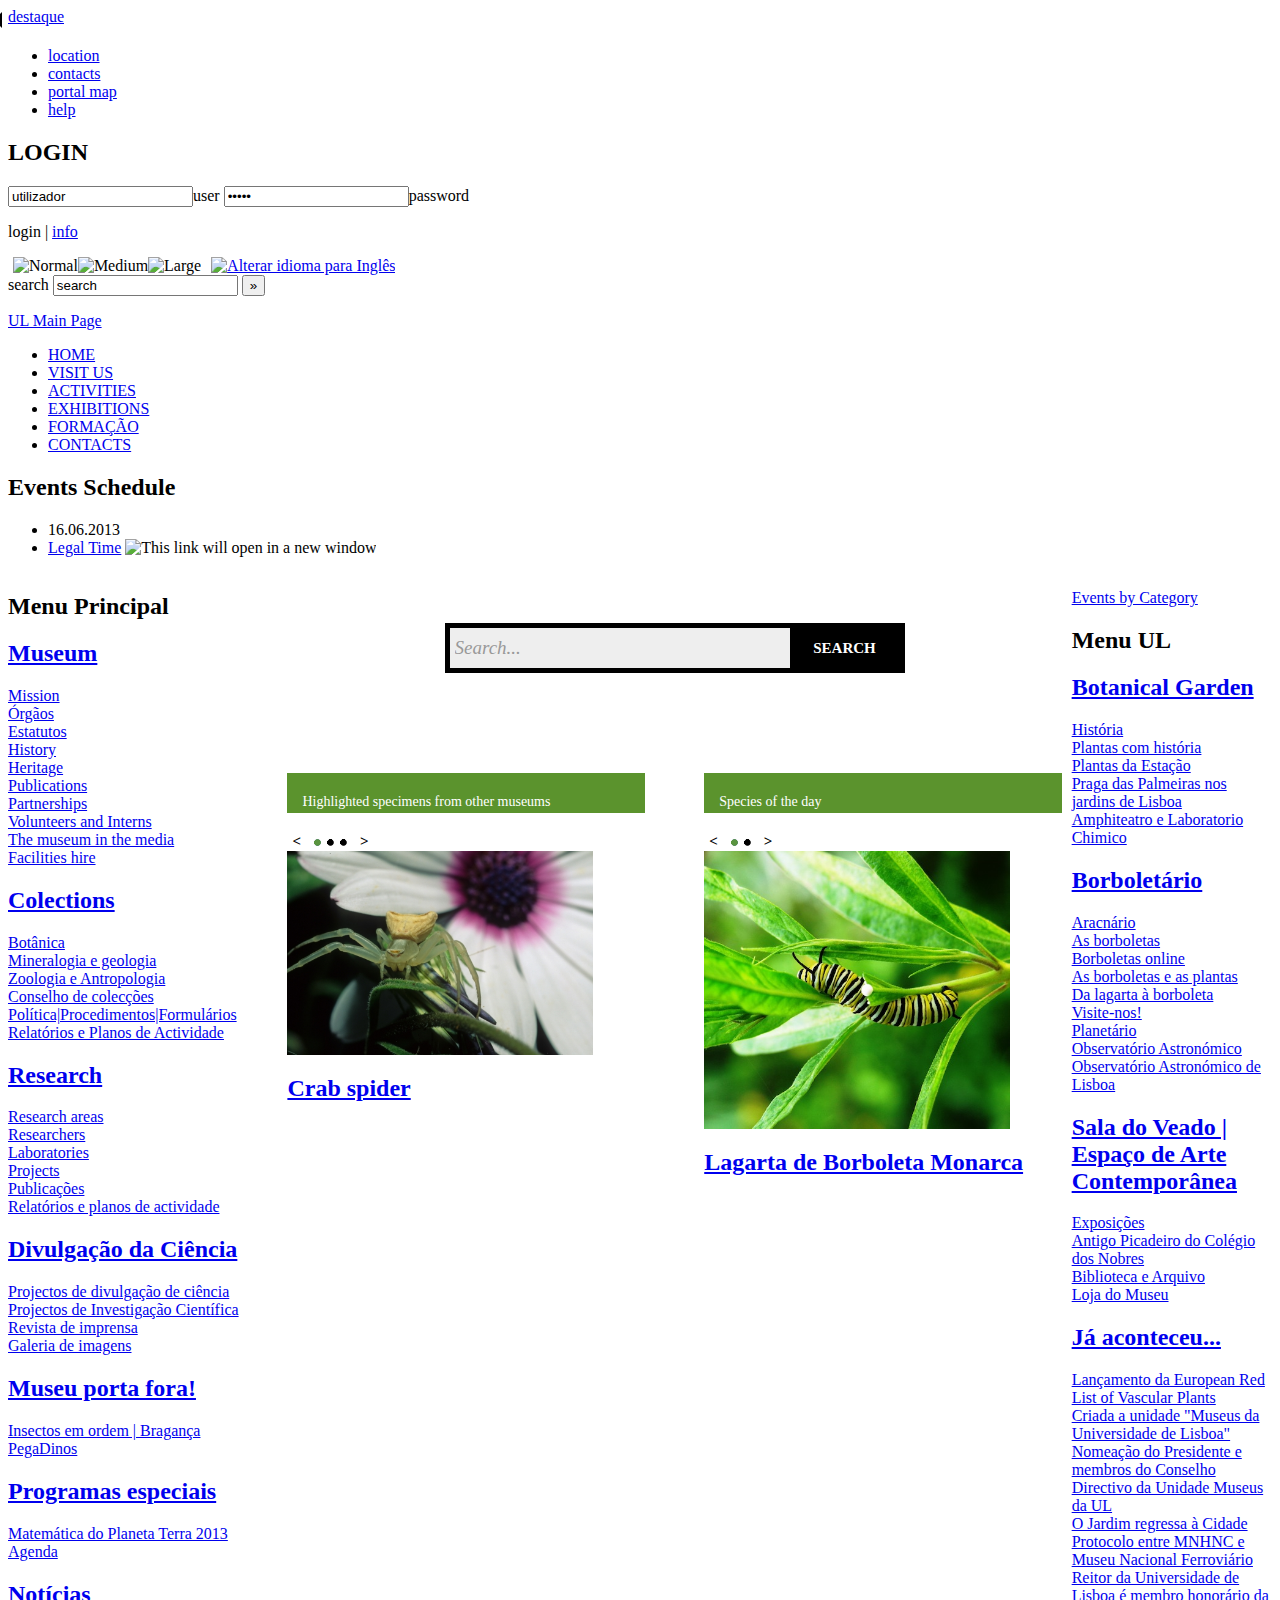
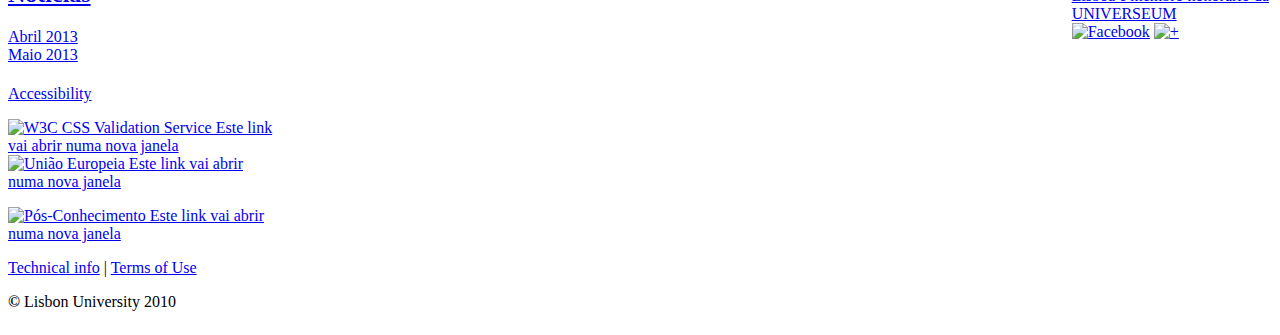
==== commit a63dc85f: "changes on landing page and fixes" ====
--- a/cultural/index.html
+++ b/cultural/index.html
@@ -397,7 +397,7 @@
     
     <!--left_sliders-->
     <div class="highlighted_paths ">
-        <h3>Highlighted specimens from other European museums</h3>
+        <h3>Highlighted specimens from other museums</h3>
         <div class="is_slider">
             
             <!-- page 1 -->
@@ -408,7 +408,7 @@
                 <h2>
                     <a href="http://nhmc.collections.natural-europe.eu/content/b85b71f4-8550-44cf-9c8c-051f8fc6b0f6" target="_blank" >Crab spider</a>
                 </h2>
-                <p>source: Museum of Crete</p>
+                <p>Photo of a female Crab spider, Thomisus onustus (Thomisidae). Crab spiders are characterized by the shape of their body and their capacity to walk laterally like crabs. Males of this species are many times smaller than females and have different coloration. <br/> source: Museum of Crete</p>
             </div>
             <!-- page 2 -->
             <div class="slider_page">
@@ -418,7 +418,7 @@
                 <h2>
                     <a href="http://tnhm.collections.natural-europe.eu/content/4354a070-d4b4-4b73-af4a-20831df5c5dd" target="_blank">Crucian Carp</a>
                 </h2>
-                <p>source: Estonian Museum</p>
+                <p>Crucian Carp is a fish of the family Cyprinidae, genus Carassius. Habitat: river, sea.<br/>source: Estonian Museum</p>
             </div>
             
             <!--page 3-->
@@ -429,7 +429,8 @@
                 <h2>
                     <a href="http://jme.collections.natural-europe.eu/content/297df056-0b43-414f-a604-4a166fc3b51b" target="_blank">Urvogel Archaeopteryx lithographica</a>
                 </h2>
-                <p></p>
+                <p>Origin of ancient bird Archaeopteryx lithographica, Eichstätt specimen <br/> source: Jura-Eichstatt Museum</p>
+
             </div>
         </div>
     </div>
@@ -451,11 +452,11 @@
             </div>
             <!-- page 2 -->
             <div class="slider_page">
-                <a class="hasshadow" href="www.arca.museus.ul.pt/ArcaSite/obj/jb/MNHNL-0000038-JB-IMG-web.JPG" target="_blank">
+                <a class="hasshadow" href="http://www.arca.museus.ul.pt/ArcaSite/obj/jb/MNHNL-0000038-JB-IMG-web.JPG" target="_blank">
                     <img src="images/Cedrus.JPG" alt="thumb" width="90%"/>
                 </a>
                 <h2>
-                    <a href="www.arca.museus.ul.pt/ArcaSite/obj/jb/MNHNL-0000038-JB-IMG-web.JPG">Cedrus deodara (Roxb. ex D. Don) G. Don from the Botanic Garden of the National Natural History, Lisbon – Portugal</a>
+                    <a href="http://www.arca.museus.ul.pt/ArcaSite/obj/jb/MNHNL-0000038-JB-IMG-web.JPG" target="_blank">Cedrus deodara (Roxb. ex D. Don) G. Don from the Botanic Garden of the National Natural History, Lisbon – Portugal</a>
                 </h2>
                 <p>Himalayan cedar is a conifer native to the western Himalayas. These trees are resistant to temperature changes and their trunks can reach 3m in diameter.
                 </p>
--- a/cultural/style/ak-style.css
+++ b/cultural/style/ak-style.css
@@ -194,38 +194,42 @@
 .slider-navigation{
     display: block;
     width:100%;
-    margin-bottom:30px;
     padding-left:5px;
     text-decoration:none;
-    font: 15px/20px 'lucida sans', 'trebuchet MS', 'Tahoma';
-    
-}
-.slider-navigation a{
-    text-decoration:none;
+    font: bold 15px/20px 'lucida sans', 'trebuchet MS', 'Tahoma';
+    
 }
 
 .slider-prev{
     float:left;
     padding-right:10px;
     text-decoration:none;
+    color:black;
 }
 
 .slider-next{
     float:left;
     padding-left:10px;
     text-decoration:none;
+    color:black;
 }
 
 .pager{
     float:left;
-}
-
-.activeSlide{
-    color:black !important;
-    font-size: 16px;
-    font-weight: bold;
-    margin:0px 3px 0px 3px;
-    text-decoration:none;
+    padding:0px;
+    padding-top:5px;
+}
+.pager a{
+    float:left;
+    text-indent:-9999px;
+	background:url(images/pager_sprite_lisbon.png) 3px 3px no-repeat;
+	height:13px;
+	width:13px;
+	display:inline-block;
+}
+
+.pager a.activeSlide, .pager a:hover {
+	background-position:3px -20px;
     
 }
 
@@ -502,6 +506,11 @@
     width: 200px;
 }
 
+.leftSidebarInfo ul{
+    list-style:none;
+    padding-left:10px;
+}
+
 .leftSidebarInfo h2{
     color:black;
     font-weight: lighter;
@@ -528,8 +537,15 @@
 .itemDescription
 {
     float:left;
-    width:550px;
+    width:420px;
     /*min-height: 200px;*/
+    margin-top:0px;
+}
+
+.itemDescription ul
+{
+    list-style:none;
+    padding-left:10px;
 }
 
 .itemKeywords
@@ -566,12 +582,30 @@
     text-decoration:underline;
 }
 
+#item_title{
+    text-decoration:none;
+    font-size:14px;
+}
 
 .itemview {
     float: right;
-    margin-top: 15px;
+    /*margin-top: 15px;*/
     width: 430px;
 }
+
+.grayscale_back{
+    background-color:lightgray;
+}
+
+.titlesOnLeft{
+     font-size:13px;
+    font-weight:bold;
+}
+
+.item_label{
+    font-size:14px;
+}
+
 .item-main {
 	margin:0;
     padding-left:10px;
@@ -706,7 +740,7 @@
 	background-repeat:no-repeat;
 	display:inline-block;
 	font-size:12px;
-    float:right;
+    float:left;
 }
 
 .access{
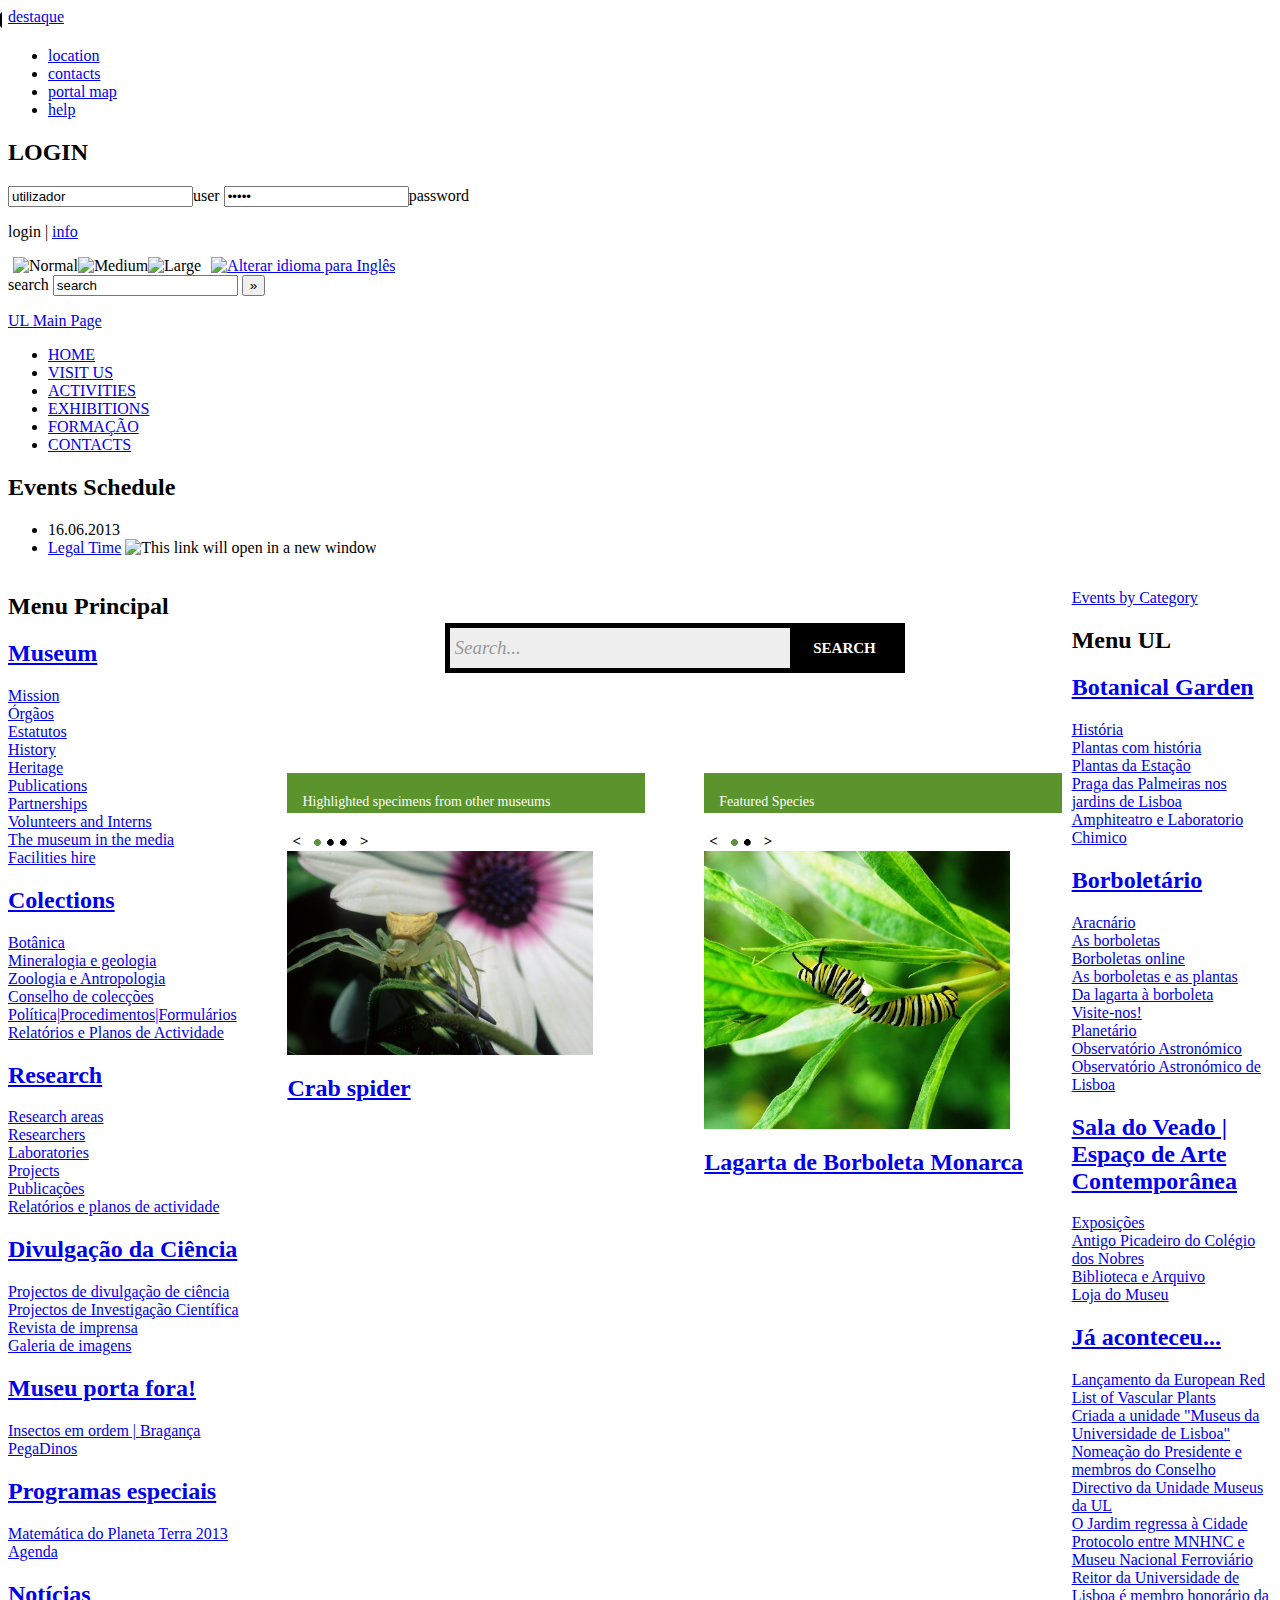
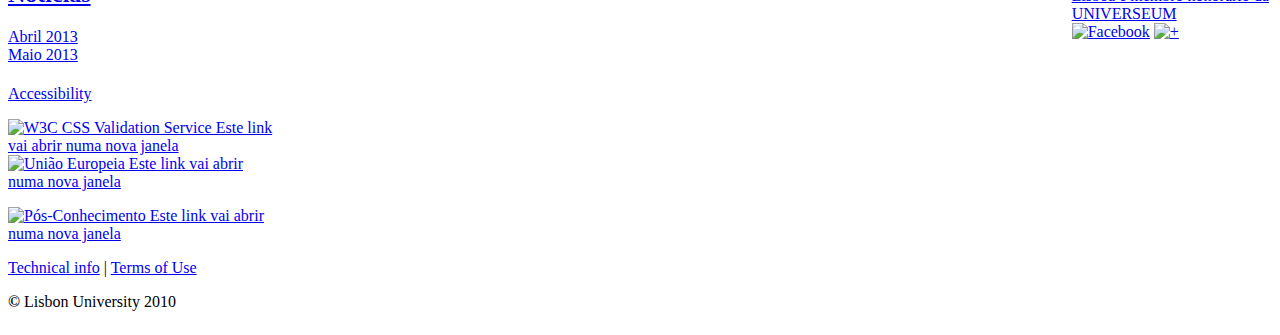
==== commit 2246d5b2: "fixes and changes on UI" ====
--- a/cultural/index.html
+++ b/cultural/index.html
@@ -408,7 +408,7 @@
                 <h2>
                     <a href="http://nhmc.collections.natural-europe.eu/content/b85b71f4-8550-44cf-9c8c-051f8fc6b0f6" target="_blank" >Crab spider</a>
                 </h2>
-                <p>Photo of a female Crab spider, Thomisus onustus (Thomisidae). Crab spiders are characterized by the shape of their body and their capacity to walk laterally like crabs. Males of this species are many times smaller than females and have different coloration. <br/> source: Museum of Crete</p>
+                <p>Photo of a female Crab spider, Thomisus onustus (Thomisidae). Crab spiders are characterized by the shape of their body and their capacity to walk laterally like crabs. Males of this species are many times smaller than females and have different coloration. <br/> source: Natural History Museum of Crete</p>
             </div>
             <!-- page 2 -->
             <div class="slider_page">
@@ -418,7 +418,7 @@
                 <h2>
                     <a href="http://tnhm.collections.natural-europe.eu/content/4354a070-d4b4-4b73-af4a-20831df5c5dd" target="_blank">Crucian Carp</a>
                 </h2>
-                <p>Crucian Carp is a fish of the family Cyprinidae, genus Carassius. Habitat: river, sea.<br/>source: Estonian Museum</p>
+                <p>Crucian Carp is a fish of the family Cyprinidae, genus Carassius. Habitat: river, sea.<br/>source: Estonian Natural History Museum</p>
             </div>
             
             <!--page 3-->
@@ -437,7 +437,7 @@
     
     <!--right_sliders-->
     <div class="teacher_paths">
-        <h3>Species of the day</h3>
+        <h3>Featured Species</h3>
         <div class=" is_slider">
             
             <!-- page 1 -->
--- a/cultural/style/ak-style.css
+++ b/cultural/style/ak-style.css
@@ -243,7 +243,7 @@
     margin-left: 10px;
     margin-right: 5px;
     margin-top: 15px;
-    width: 430px;
+    width: 560px;
 }
 .odd {
 	background:#eeeeee;
@@ -537,7 +537,7 @@
 .itemDescription
 {
     float:left;
-    width:420px;
+    width:550px;
     /*min-height: 200px;*/
     margin-top:0px;
 }
@@ -590,7 +590,7 @@
 .itemview {
     float: right;
     /*margin-top: 15px;*/
-    width: 430px;
+    width: 560px;
 }
 
 .grayscale_back{
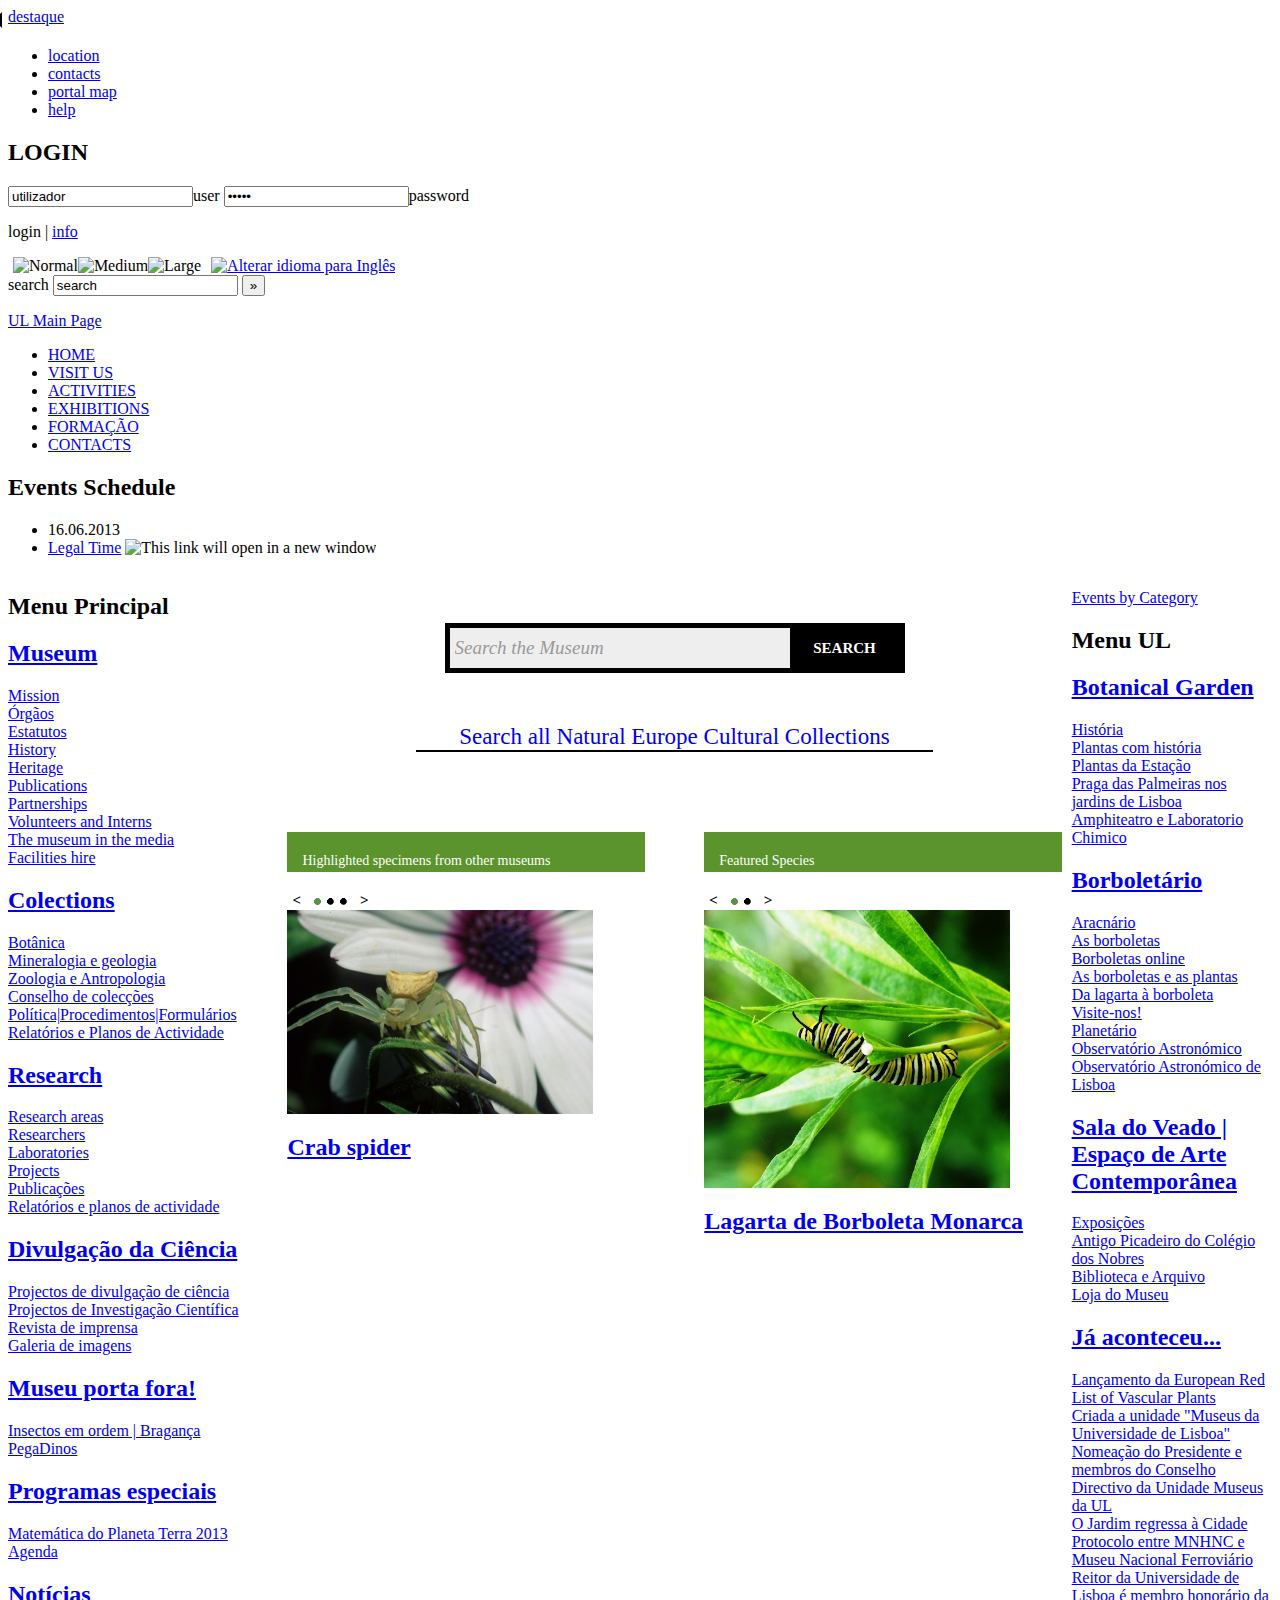
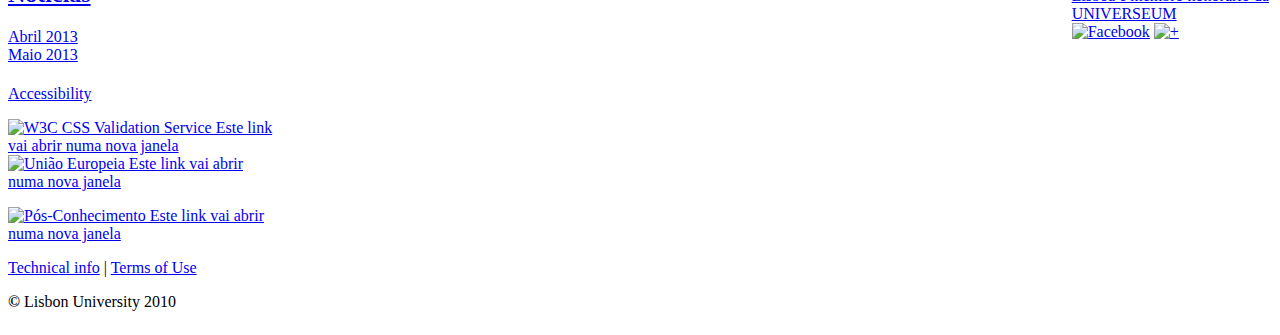
==== commit 3c15d2da: "changes for linking to general finders" ====
--- a/cultural/index.html
+++ b/cultural/index.html
@@ -384,7 +384,7 @@
             <div>
                 <form class="form-wrapper cf" action="listing.html" method="get">
                     <div>
-                        <input type="text" name="query" id="query" class="withplaceholder" placeholder="Search..." required>
+                        <input type="text" name="query" id="query" class="withplaceholder" placeholder="Search the Museum" required>
                             <button type="submit">Search</button>
                             </div>
                     <!--<input type="submit" value="submit" />-->
@@ -394,6 +394,10 @@
         </div>
     </section>
     <!-------------------------------------------------------- end start search-->
+    
+    <div class="link_to_general_finder">
+        <a href="http://greenlearningnetwork.com/natural-europe/cultural/index.html">Search all Natural Europe Cultural Collections</a>
+    </div>
     
     <!--left_sliders-->
     <div class="highlighted_paths ">
--- a/cultural/style/ak-style.css
+++ b/cultural/style/ak-style.css
@@ -1,6 +1,28 @@
-/**
+/** GENERAL
  Green: #5a933f
  */
+ 
+.link_to_general_finder
+{
+	border-bottom:2px solid black;
+	text-align:center;
+	width:65%;
+	margin:30px auto;
+	font-size: 1.2em;
+}
+
+.link_to_general_finder a
+{
+	font-size: 1.2em;
+	text-decoration: none;
+}
+
+.link_to_general_finder a:hover
+{
+	color:black;
+}
+ 
+ 
 /**
  ===========================================SEARCH BOX ======================================
  */
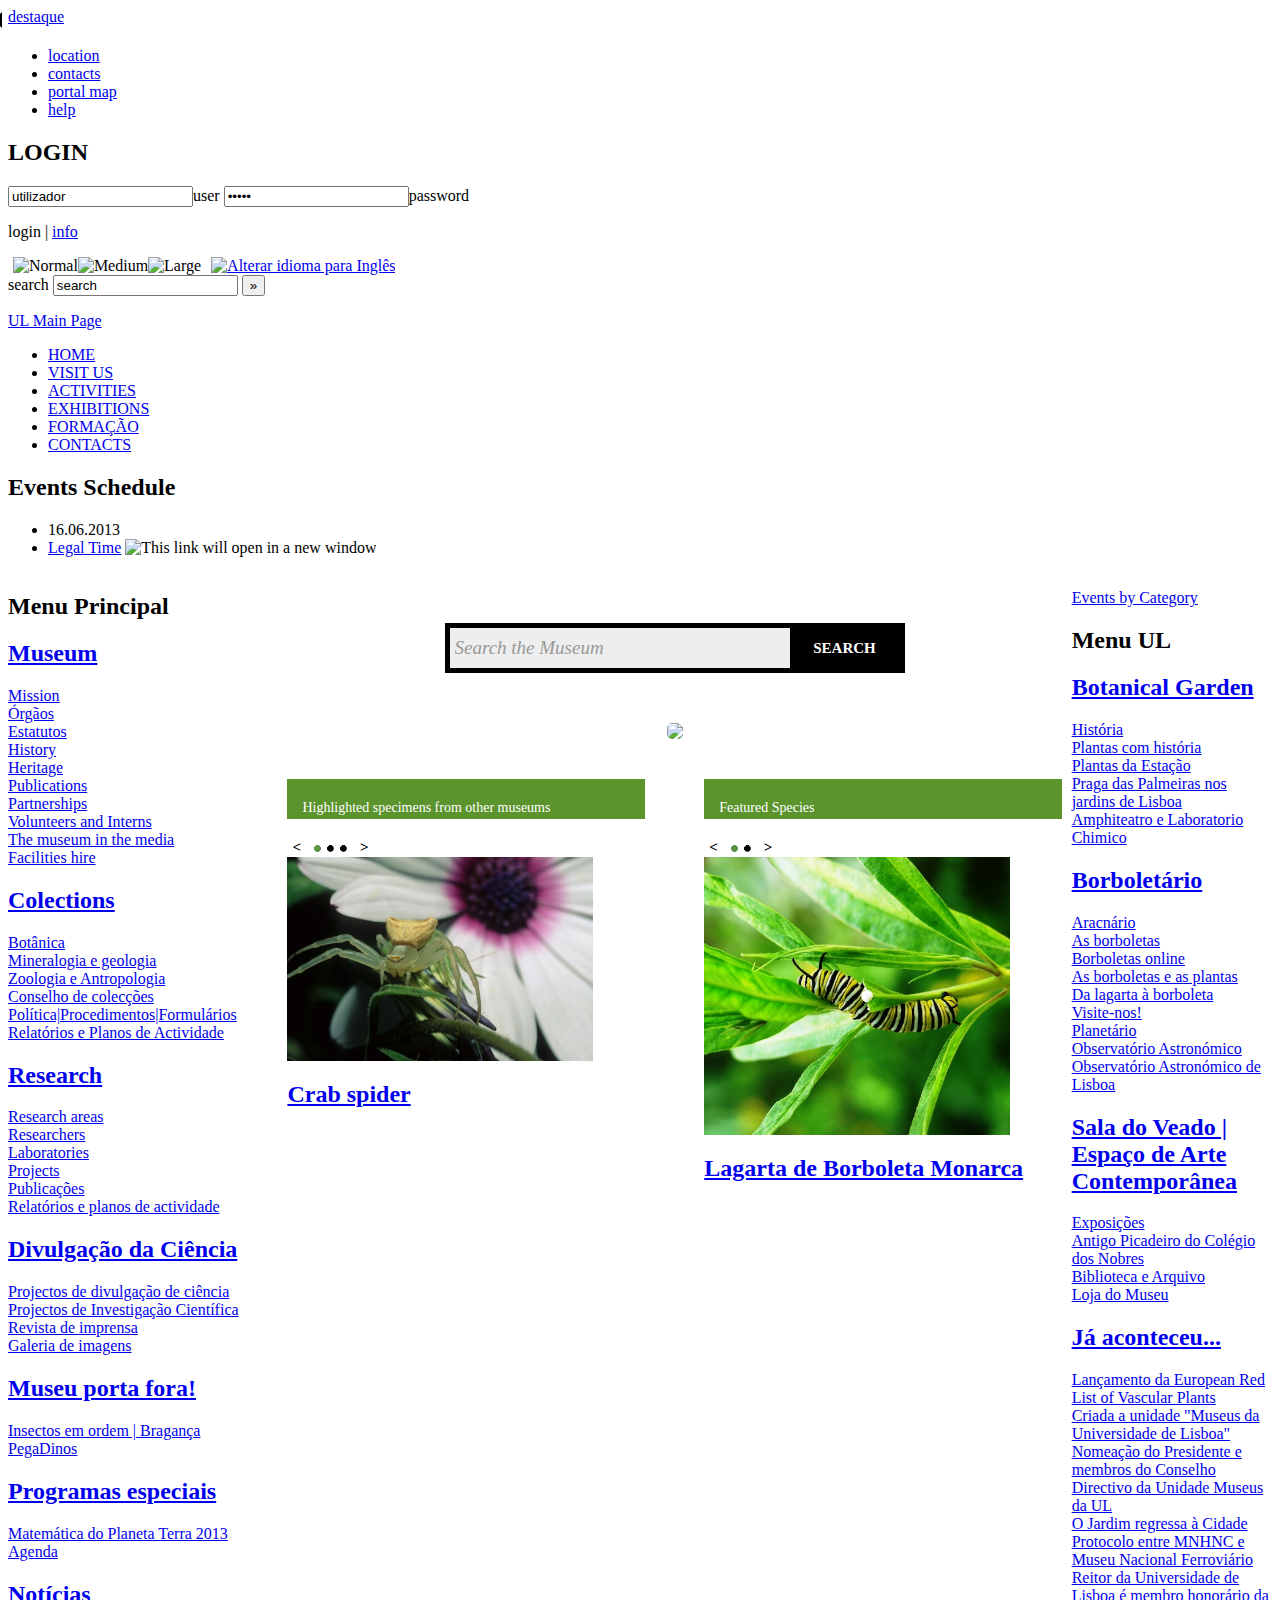
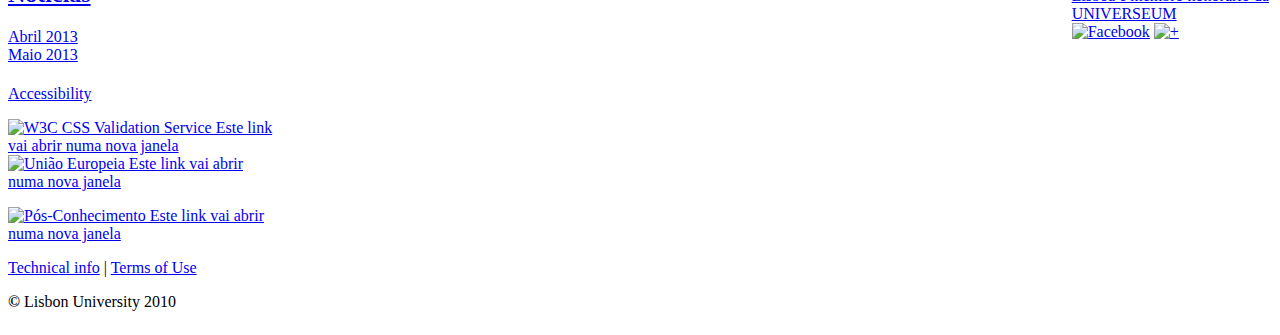
==== commit f7ed1c7f: "minor changes" ====
--- a/cultural/index.html
+++ b/cultural/index.html
@@ -396,7 +396,7 @@
     <!-------------------------------------------------------- end start search-->
     
     <div class="link_to_general_finder">
-        <a href="http://greenlearningnetwork.com/natural-europe/cultural/index.html">Search all Natural Europe Cultural Collections</a>
+        <a href="http://greenlearningnetwork.com/natural-europe/cultural/index.html"><img src="images/620_all_cultural.png"></a>
     </div>
     
     <!--left_sliders-->
--- a/cultural/style/ak-style.css
+++ b/cultural/style/ak-style.css
@@ -4,24 +4,30 @@
  
 .link_to_general_finder
 {
-	border-bottom:2px solid black;
 	text-align:center;
-	width:65%;
+	width:100%;
 	margin:30px auto;
 	font-size: 1.2em;
+
 }
 
 .link_to_general_finder a
 {
 	font-size: 1.2em;
 	text-decoration: none;
-}
-
-.link_to_general_finder a:hover
-{
-	color:black;
-}
- 
+	color:#0069be;
+
+}
+
+.link_to_general_finder a img
+{
+	-webkit-border-radius: 5px;
+	-moz-border-radius: 5px;
+	-o-border-radius: 5px;
+	-ms-border-radius: 5px;
+	border-radius: 5px;
+}
+
  
 /**
  ===========================================SEARCH BOX ======================================
@@ -173,7 +179,7 @@
     color:white;
     width:45%;
     float:left;
-    margin:50px 0px 0px 10px;
+    margin:10px 0px 0px 10px;
     background:url(images/index_headers.png) top repeat-x;
     padding:0px;
 }
@@ -195,7 +201,7 @@
     color:white;
     width:45%;
     float:right;
-    margin:50px 10px 0px 0px;
+    margin:10px 10px 0px 0px;
     padding:0px;
     background:url(images/index_headers.png) top repeat-x;
 }
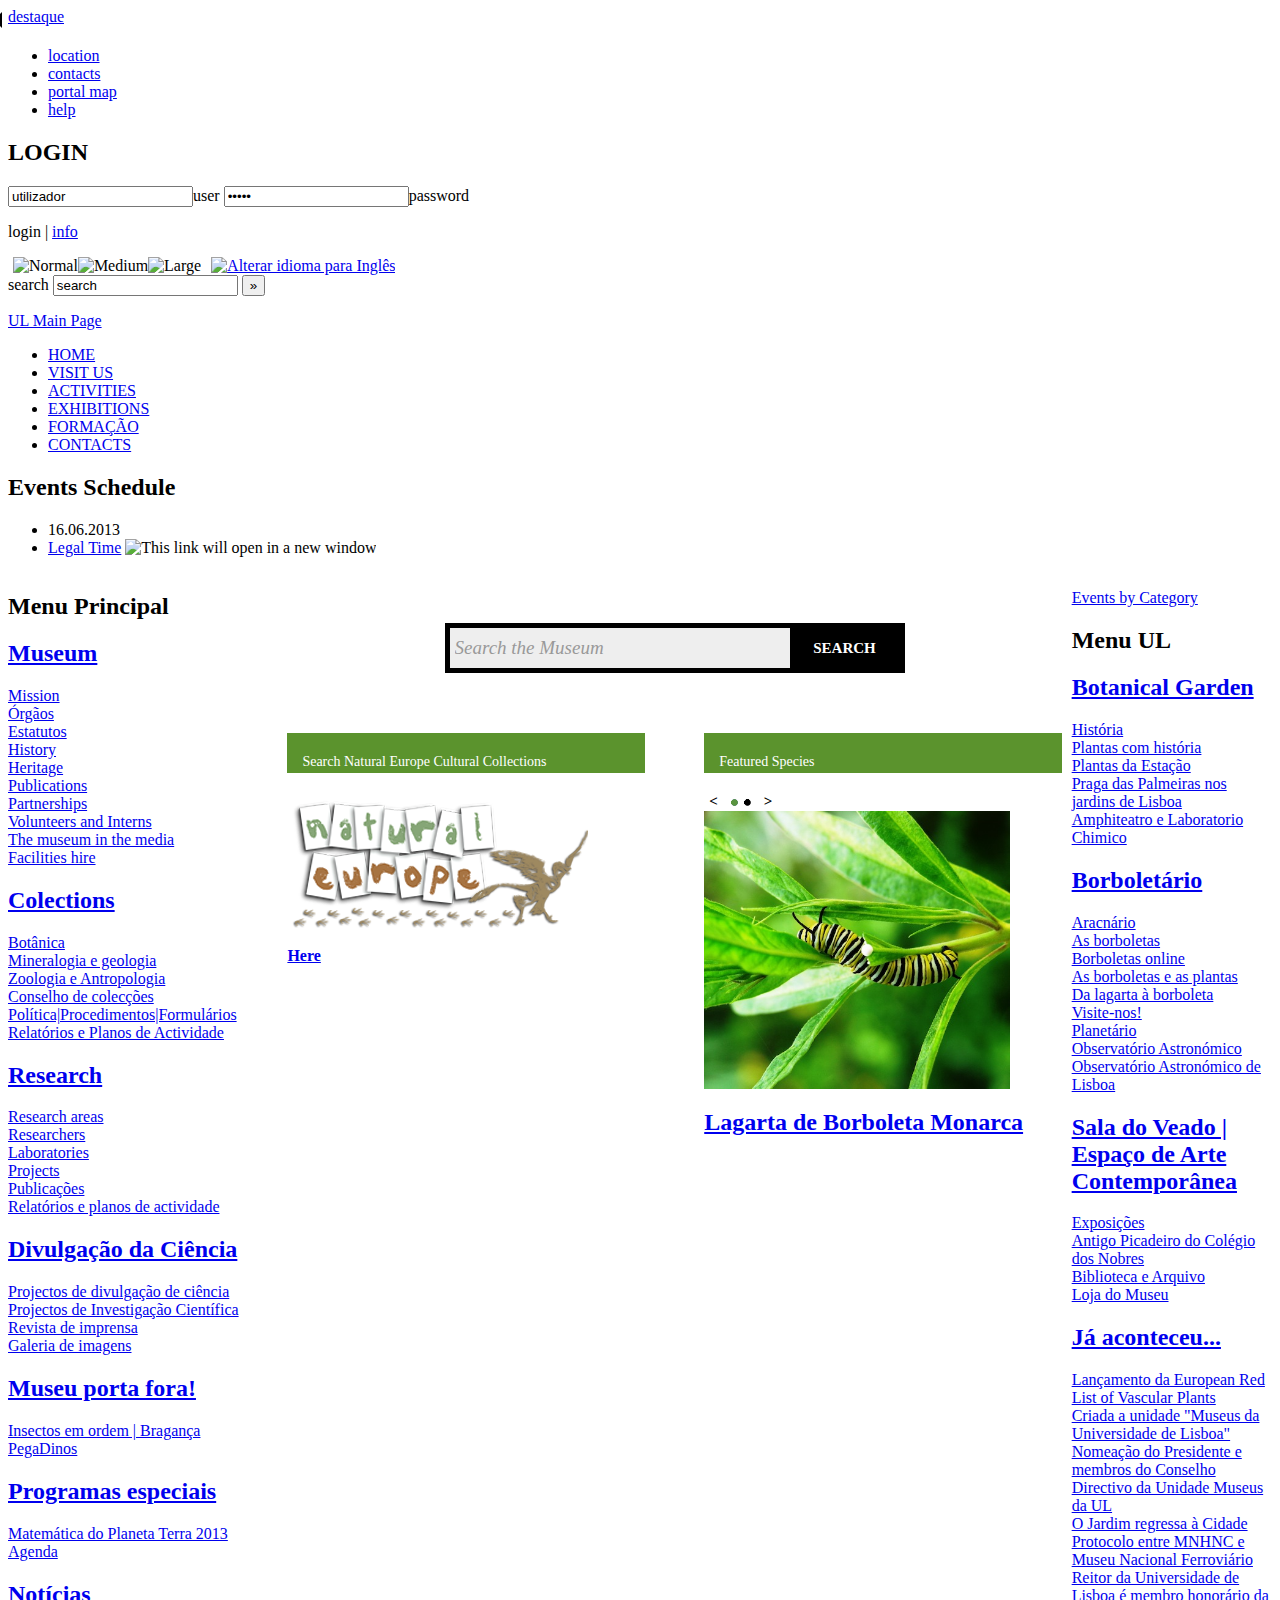
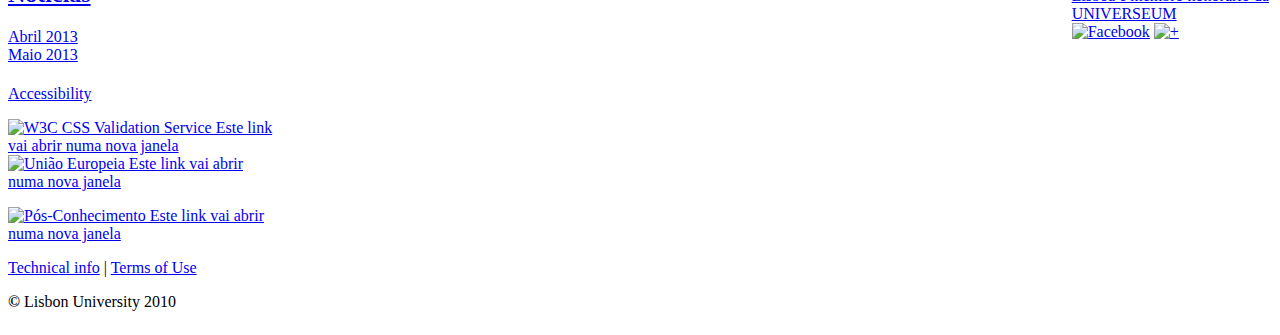
==== commit 0699cc01: "change link to general finder in both edu and cultural" ====
--- a/cultural/index.html
+++ b/cultural/index.html
@@ -395,48 +395,12 @@
     </section>
     <!-------------------------------------------------------- end start search-->
     
-    <div class="link_to_general_finder">
-        <a href="http://greenlearningnetwork.com/natural-europe/cultural/index.html"><img src="images/620_all_cultural.png"></a>
-    </div>
-    
+
     <!--left_sliders-->
     <div class="highlighted_paths ">
-        <h3>Highlighted specimens from other museums</h3>
-        <div class="is_slider">
-            
-            <!-- page 1 -->
-            <div class="slider_page">
-                <a  href="http://nhmc.collections.natural-europe.eu/content/b85b71f4-8550-44cf-9c8c-051f8fc6b0f6" target="_blank">
-                    <img src="images/crab_spider.jpeg" alt="thumb" width="90%"/>
-                </a>
-                <h2>
-                    <a href="http://nhmc.collections.natural-europe.eu/content/b85b71f4-8550-44cf-9c8c-051f8fc6b0f6" target="_blank" >Crab spider</a>
-                </h2>
-                <p>Photo of a female Crab spider, Thomisus onustus (Thomisidae). Crab spiders are characterized by the shape of their body and their capacity to walk laterally like crabs. Males of this species are many times smaller than females and have different coloration. <br/> source: Natural History Museum of Crete</p>
-            </div>
-            <!-- page 2 -->
-            <div class="slider_page">
-                <a href="http://tnhm.collections.natural-europe.eu/content/4354a070-d4b4-4b73-af4a-20831df5c5dd" target="_blank">
-                    <img src="images/crucian_carp.jpeg" alt="thumb" width="90%"  />
-                </a>
-                <h2>
-                    <a href="http://tnhm.collections.natural-europe.eu/content/4354a070-d4b4-4b73-af4a-20831df5c5dd" target="_blank">Crucian Carp</a>
-                </h2>
-                <p>Crucian Carp is a fish of the family Cyprinidae, genus Carassius. Habitat: river, sea.<br/>source: Estonian Natural History Museum</p>
-            </div>
-            
-            <!--page 3-->
-            <div class="slider_page">
-                <a href="http://jme.collections.natural-europe.eu/content/297df056-0b43-414f-a604-4a166fc3b51b" target="_blank">
-                    <img src="images/Archaeopteryx.jpeg" alt="thumb" width="90%"  />
-                </a>
-                <h2>
-                    <a href="http://jme.collections.natural-europe.eu/content/297df056-0b43-414f-a604-4a166fc3b51b" target="_blank">Urvogel Archaeopteryx lithographica</a>
-                </h2>
-                <p>Origin of ancient bird Archaeopteryx lithographica, Eichstätt specimen <br/> source: Jura-Eichstatt Museum</p>
-
-            </div>
-        </div>
+		<h3>Search Natural Europe Cultural Collections</h3>
+	    <a href="http://greenlearningnetwork.com/natural-europe/cultural/index.html" target="_blank"><img src="images/ne_logo.png"></a>
+	    <p><a href="http://greenlearningnetwork.com/natural-europe/cultural/index.html" target="_blank"><b>Here</b></a> you can access the online Natural Europe museum cultural collections! Explore the amazing collections curated by the scientists of the Natural History Museums participating in Natural Europe. Discover the rich variety of specimens, animals and plants, rocks and minerals, fossils, of artworks, museums exhibits and many other treasures!</p>
     </div>
     
     <!--right_sliders-->
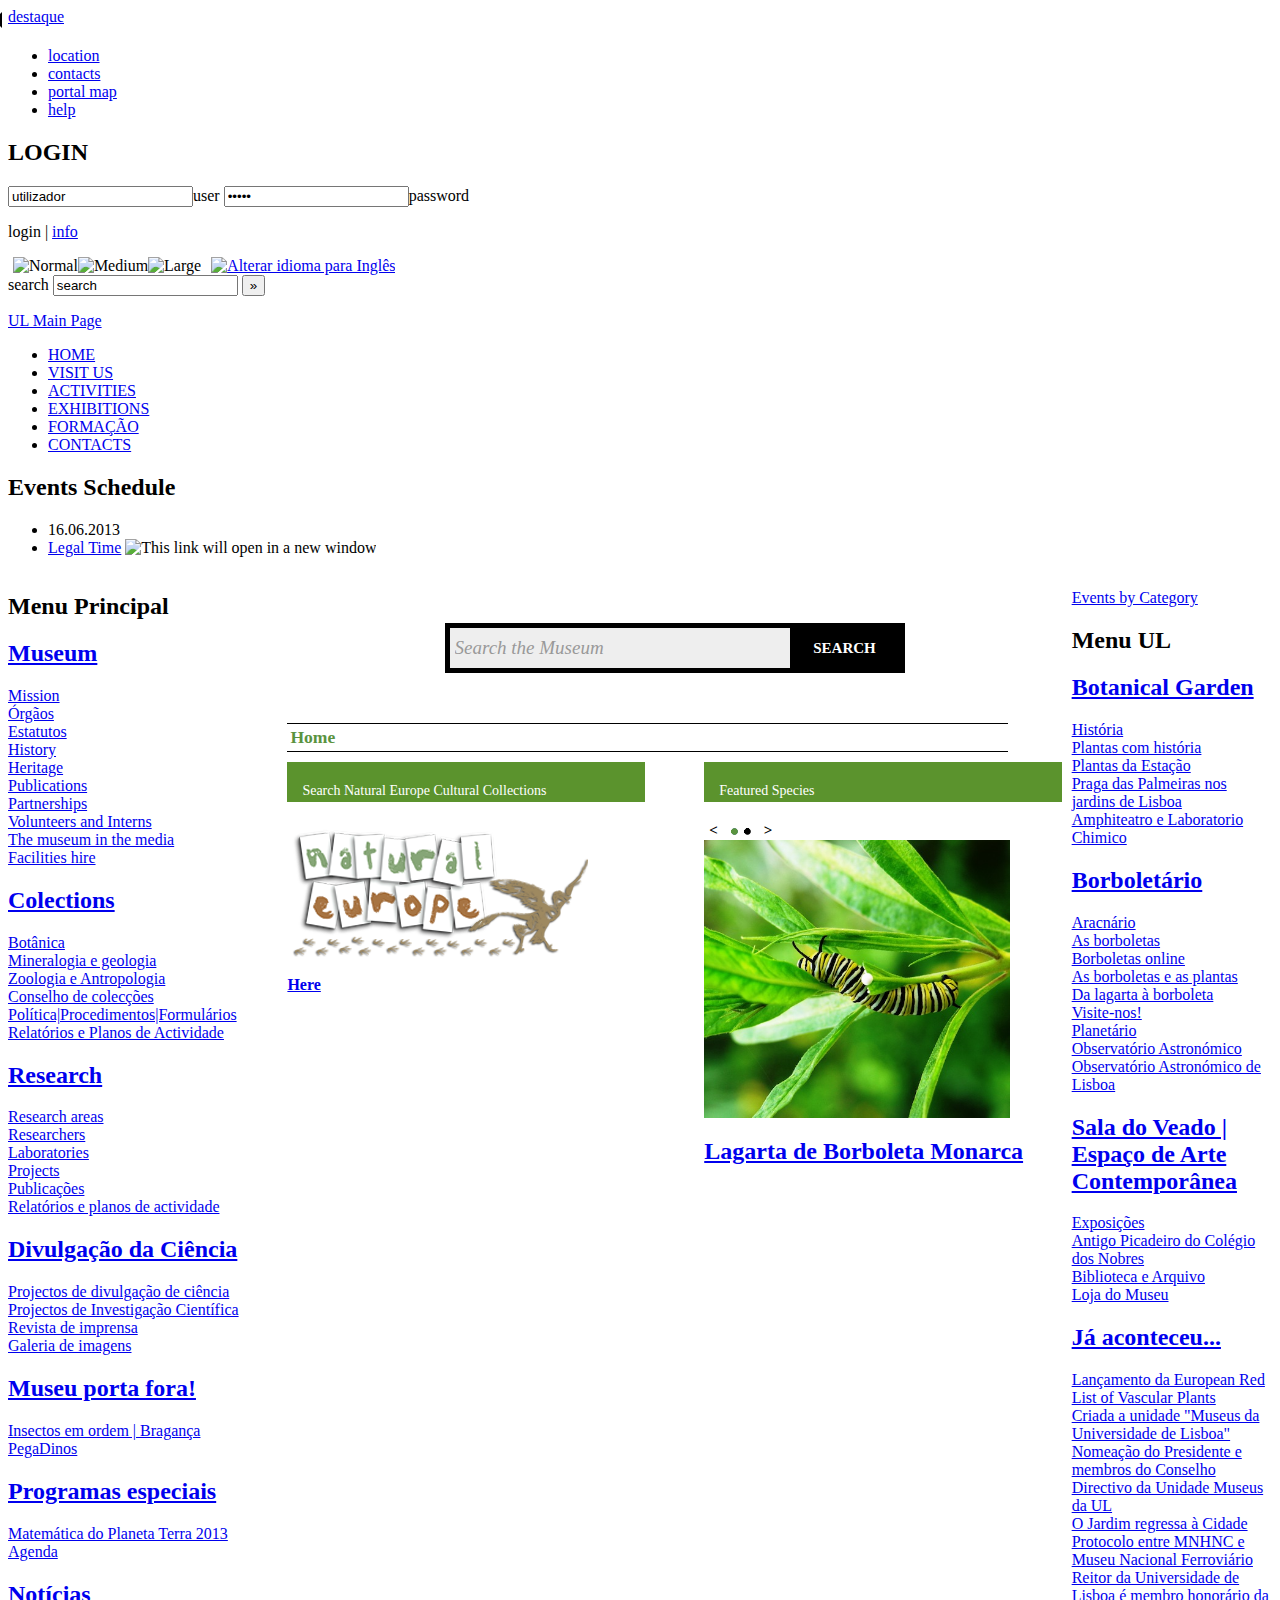
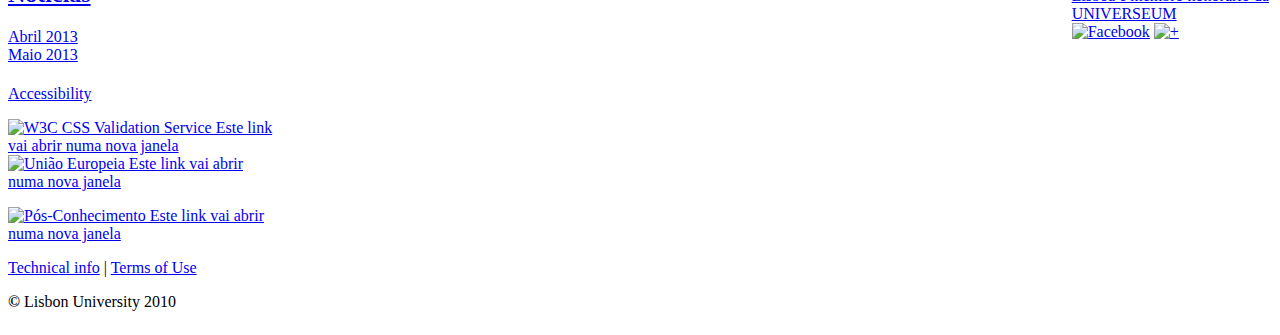
==== commit 1233b928: "breadcrumbs added" ====
--- a/cultural/index.html
+++ b/cultural/index.html
@@ -16,7 +16,7 @@
     <link rel="stylesheet" type="text/css" media="screen" href="style/ak-style.css" />
 
 
-<script type="text/javascript" src="http://www.mnhnc.ul.pt/images/netpa/ul/campus/js/styleswitcher.js" ></script>  
+<script type="text/javascript" src="http://www.mnhnc.ul.pt/images/netpa/ul/campus/js/styleswitcher.js" ></script>
 <script type="text/javascript" src="http://www.mnhnc.ul.pt/images/netpa/ul/campus/js/aqtree3clickable.js"></script>
 <script type="text/javascript" src="http://www.mnhnc.ul.pt/images/netpa/ul/campus/js/p7tmscripts.js"></script>
 <script type="text/javascript" src="http://www.mnhnc.ul.pt/images/netpa/ul/campus/js/p7tmscriptsright.js"></script>
@@ -26,8 +26,8 @@
 
 
 <script type="text/javascript" src="http://ajax.googleapis.com/ajax/libs/jquery/1.5/jquery.min.js"></script>
-    
-    
+
+
 
 
 
@@ -68,9 +68,9 @@
 		preloadFlag = true;
 	}
 }
-function goBack() { 
-	if(history.length > 0){		
-		history.back();	
+function goBack() {
+	if(history.length > 0){
+		history.back();
 	}
 }
 function MM_preloadImages() { //v3.0
@@ -151,7 +151,7 @@
   location.href = location.href+anchorName;
   location.href = old;
 }
-function jspw3(d,m,f){ //v1.4 
+function jspw3(d,m,f){ //v1.4
 	f=f.split(',');var b=f[15],u=f[17],c=f[0],sl="_v_w_d_";var hr="http://www.mnhnc.ul.pt/images/netpa/ul/jspw3_pop.htm?"+eval('escape(m.replace(/\\//g,sl))');var ret=massage(f[10],f[11],f[12],f[13],f[14],f[1],String(f[2]),b,f[6]);if(ret!=''){hr+=","+ret[0]+","+c+","+escape(f[1])+","+f[2]+","+escape(f[3])+","+escape(f[4])+","+f[6]+","+f[7]+","+f[8]+","+f[9]+","+ret[4]+","+ret[5]+","+f[16]+","+f[19]+","+eval('d.replace(/\\//g,sl)')+","+escape(f[5]);b=(b)?"yes":"no";var features="resizable=yes,scrollbars="+b+",width="+ret[0]+",height="+ret[1]+",top="+ret[2]+",left="+ret[3];if(u&&!c){window.open(hr,gJspw3nm++,features);}else{if(gJspw3Obj && typeof gJspw3Obj=='object' && !gJspw3Obj.closed)gJspw3Obj.close();gJspw3Obj=window.open(hr,gJspw3nm++,features);}}else window.open(m);document.MM_returnValue=(f[18]==3);
 }
 //-->
@@ -164,7 +164,7 @@
   <div class="invisivel"><a href="#destaque" class="invisivel">destaque</a></div>
   <div id="wrap">
     <div id="content">
-      
+
 <SCRIPT TYPE="text/javascript">
 <!-- Comment out script for old browsers
 function propertysheet(thingid,masterthingid,cornerid,siteid,settingssetid,settingssiteid) { popupWin = window.open("http://www.mnhnc.ul.pt/pls/portal/PORTAL.wwv_thinghtml.showpropertysheet?p_thingid="+thingid+"&p_masterthingid="+masterthingid+"&p_cornerid="+cornerid+"&p_siteid="+siteid+"&p_settingssetid="+settingssetid+"&p_settingssiteid="+settingssiteid,"Property_Sheet","statusbar=Y,resizable,scrollbars,width=450,height=450"); popupWin.focus(); } //-->
@@ -357,11 +357,11 @@
          <a href="url/page/portal_univ_lisboa/W3C_CSS" tabindex="78">
             <img style="border: none;" id="img_w3c" src="http://www.mnhnc.ul.pt/images/netpa/ul/img/w3ccss.gif"   title="W3C CSS Validation Service Este link vai abrir numa nova janela"/></a>
         <a href="url/page/portal_univ_lisboa/UNIAO_EUROPEIA">
-        	<img style="border: none;" id="img_eu" src="http://www.mnhnc.ul.pt/images/netpa/ul/img/uniao_europeia.gif"   title="União Europeia Este link vai abrir numa nova janela"/></a> 
+        	<img style="border: none;" id="img_eu" src="http://www.mnhnc.ul.pt/images/netpa/ul/img/uniao_europeia.gif"   title="União Europeia Este link vai abrir numa nova janela"/></a>
         </p>
 <p id="linksimbolos2"><a href="url/page/portal_univ_lisboa/POS_CONHECIMENTO">
-       
-        	<img style="border: none;" src="http://www.mnhnc.ul.pt/images/netpa/ul/img/pos_conhecimento.gif"   title="Pós-Conhecimento Este link vai abrir numa nova janela"/></a>  
+
+        	<img style="border: none;" src="http://www.mnhnc.ul.pt/images/netpa/ul/img/pos_conhecimento.gif"   title="Pós-Conhecimento Este link vai abrir numa nova janela"/></a>
         </p>
     <p id="areatecnica"><a href="url/page/MUSEUS/ficha_tecnica" tabindex="79" title="Technical info">Technical info</a> | <a href="url/page/MUSEUS/termos_uso" tabindex="79" title="Terms of Use">Terms of Use</a></p>
     <p id="areacopyright"><strong>©</strong> Lisbon University 2010</p>
@@ -372,11 +372,11 @@
 </TABLE>
 </TD></TR>
 </TABLE></TD>
-    
-    
-    
+
+
+
 <TD VALIGN="top"  width="674">
-    
+
     <!--AK_CONTENT-->
     <!-------------------------------------------------------- start search-->
     <section id="search">
@@ -389,12 +389,14 @@
                             </div>
                     <!--<input type="submit" value="submit" />-->
                 </form>
-                
+
             </div>
         </div>
     </section>
     <!-------------------------------------------------------- end start search-->
-    
+
+		<!-- Breadcrumb -->
+		<div class="active" id="breadcrumb"> <a href="javascript:;">Home</a> </div>
 
     <!--left_sliders-->
     <div class="highlighted_paths ">
@@ -402,12 +404,12 @@
 	    <a href="http://greenlearningnetwork.com/natural-europe/cultural/index.html" target="_blank"><img src="images/ne_logo.png"></a>
 	    <p><a href="http://greenlearningnetwork.com/natural-europe/cultural/index.html" target="_blank"><b>Here</b></a> you can access the online Natural Europe museum cultural collections! Explore the amazing collections curated by the scientists of the Natural History Museums participating in Natural Europe. Discover the rich variety of specimens, animals and plants, rocks and minerals, fossils, of artworks, museums exhibits and many other treasures!</p>
     </div>
-    
+
     <!--right_sliders-->
     <div class="teacher_paths">
         <h3>Featured Species</h3>
         <div class=" is_slider">
-            
+
             <!-- page 1 -->
             <div class="slider_page">
                 <a class="hasshadow" href="http://www.arca.museus.ul.pt/ArcaSite/obj/borb/MNHNL-0001173-MB-IMG-web.JPG" target="_blank">
@@ -429,20 +431,20 @@
                 <p>Himalayan cedar is a conifer native to the western Himalayas. These trees are resistant to temperature changes and their trunks can reach 3m in diameter.
                 </p>
             </div>
-            
+
         </div>
     </div>
 
 
-    
-    
+
+
     <!--End AK_CONTENT-->
-    
+
 </TD>
-    
-    
-    
-    
+
+
+
+
 <TD VALIGN="top"  width="170">
 <TABLE  BORDER="0" CELLSPACING="0" CELLPADDING="0" WIDTH="100%" background="http://www.mnhnc.ul.pt/images/pobtrans.gif" ><TR ALIGN="LEFT">
 <TD vAlign="top" width="100%"><TABLE  BORDER="0" WIDTH="100%" CELLPADDING="0" CELLSPACING="0" class="RegionNoBorder">
@@ -529,9 +531,9 @@
 
 <a href="http://www.facebook.com/pages/Museu-Nacional-de-Hist%C3%B3ria-Natural-e-da-Ci%C3%AAncia/142173402547084?sk=wall&filter=12" target="_blank" title="MNHN is on Facebook"><img src="http://www.mnhnc.ul.pt/images/netpa/ul/ul_template/redes_sociais/facebook.jpg" alt="Facebook"></a>
 
- 
+
 <a href="http://www.addthis.com/bookmark.php?v=250" class="addthis_button_compact"><img border="0" src="http://www.mnhnc.ul.pt/images/netpa/ul/ul_template/redes_sociais/add_more.gif" alt="+"></a>
-					
+
 					<script type="text/javascript" src="http://s7.addthis.com/js/250/addthis_widget.js?pub="></script></div></font>
 </TD></TR>
 </TABLE><TABLE  BORDER="0" CELLSPACING="0" CELLPADDING="0" WIDTH="100%" background="http://www.mnhnc.ul.pt/images/pobtrans.gif" ></TABLE></TD></TR>
@@ -547,25 +549,25 @@
 
 
     <script type="text/javascript">
-        
+
         var _gaq = _gaq || [];
         _gaq.push(['_setAccount', 'UA-42040521-10']);
         _gaq.push(['_trackPageview']);
-        
+
         (function() {
          var ga = document.createElement('script'); ga.type = 'text/javascript'; ga.async = true;
          ga.src = ('https:' == document.location.protocol ? 'https://ssl' : 'http://www') + '.google-analytics.com/ga.js';
          var s = document.getElementsByTagName('script')[0]; s.parentNode.insertBefore(ga, s);
          })();
-        
+
         </script>
 
     <script src="js/jquery.js"></script>
-    
-    
+
+
     <!-- include Cycle plugin -->
     <script src="js/jquery.cycle.all.js" type="text/javascript"></script>
-    
+
     <!--AK_sliders-->
     <script type="text/javascript">
         $(document).ready(function () {
@@ -585,12 +587,12 @@
                                                              next:$navNext,
                                                              pager:$navPager
                                                              });
-                                               
+
                                                });
                           });
 		</script>
 
-    
+
 </body>
 </html>
 <!-- Page Metadata Generated On: 16-JUN-2013:12:41:12  Invalidated On:   Invalidated By User:   Time Taken: 50 msecs -->
--- a/cultural/style/ak-style.css
+++ b/cultural/style/ak-style.css
@@ -1,7 +1,7 @@
 /** GENERAL
  Green: #5a933f
  */
- 
+
 .link_to_general_finder
 {
 	text-align:center;
@@ -28,7 +28,34 @@
 	border-radius: 5px;
 }
 
- 
+/**
+ ===========================================Breadcrumb ======================================
+ */
+
+#breadcrumb{
+	width:90%;
+	border-bottom: 1px solid black;
+	border-top: 1px solid black;
+	padding: 3px;
+	margin-left:10px;
+	font-size: 1.1em;
+	float:left;
+}
+
+#breadcrumb a{
+	color: #5a933f;
+	text-decoration: none;
+}
+
+#breadcrumb a:hover{
+	text-decoration: underline;
+}
+
+.active{
+	font-weight: bold;
+}
+
+
 /**
  ===========================================SEARCH BOX ======================================
  */
@@ -117,7 +144,7 @@
     border-color: transparent black transparent;
     top: 12px;
     left: -6px;
-    
+
 }
 
 
@@ -225,7 +252,7 @@
     padding-left:5px;
     text-decoration:none;
     font: bold 15px/20px 'lucida sans', 'trebuchet MS', 'Tahoma';
-    
+
 }
 
 .slider-prev{
@@ -258,7 +285,7 @@
 
 .pager a.activeSlide, .pager a:hover {
 	background-position:3px -20px;
-    
+
 }
 
 /**
@@ -306,8 +333,8 @@
     max-width : 650px; /*fix infinite length of keywords line*/
 	margin-bottom:7px;
     overflow:hidden; /*### need change because it hides some keywords*/
-    
-    
+
+
 }
 
 
@@ -383,7 +410,7 @@
     padding-left:10px;
     color:black;
     text-decoration:none;
-    
+
 }
 .yui-pg-next
 {
@@ -405,7 +432,7 @@
 	border-radius:0 0 4px 4px;*/
     border-right: 1px solid lightgray;
     float:left;
-    
+
 }
 .filter a {
 	display:block;
@@ -421,15 +448,15 @@
     text-transform:uppercase;
     background:#5a933f;
     color:black;
-    
-    
+
+
 }
 
 .filter_parent a {
     color:white;
     font-weight:lighter;
     font:20px;
-    
+
 }
 
 .filter_parent:hover {
@@ -501,7 +528,7 @@
 	background-color:white;
 	font-weight:normal;
 	text-align:center;
-    
+
 }
 .remove_filters {
 	text-align:right;
